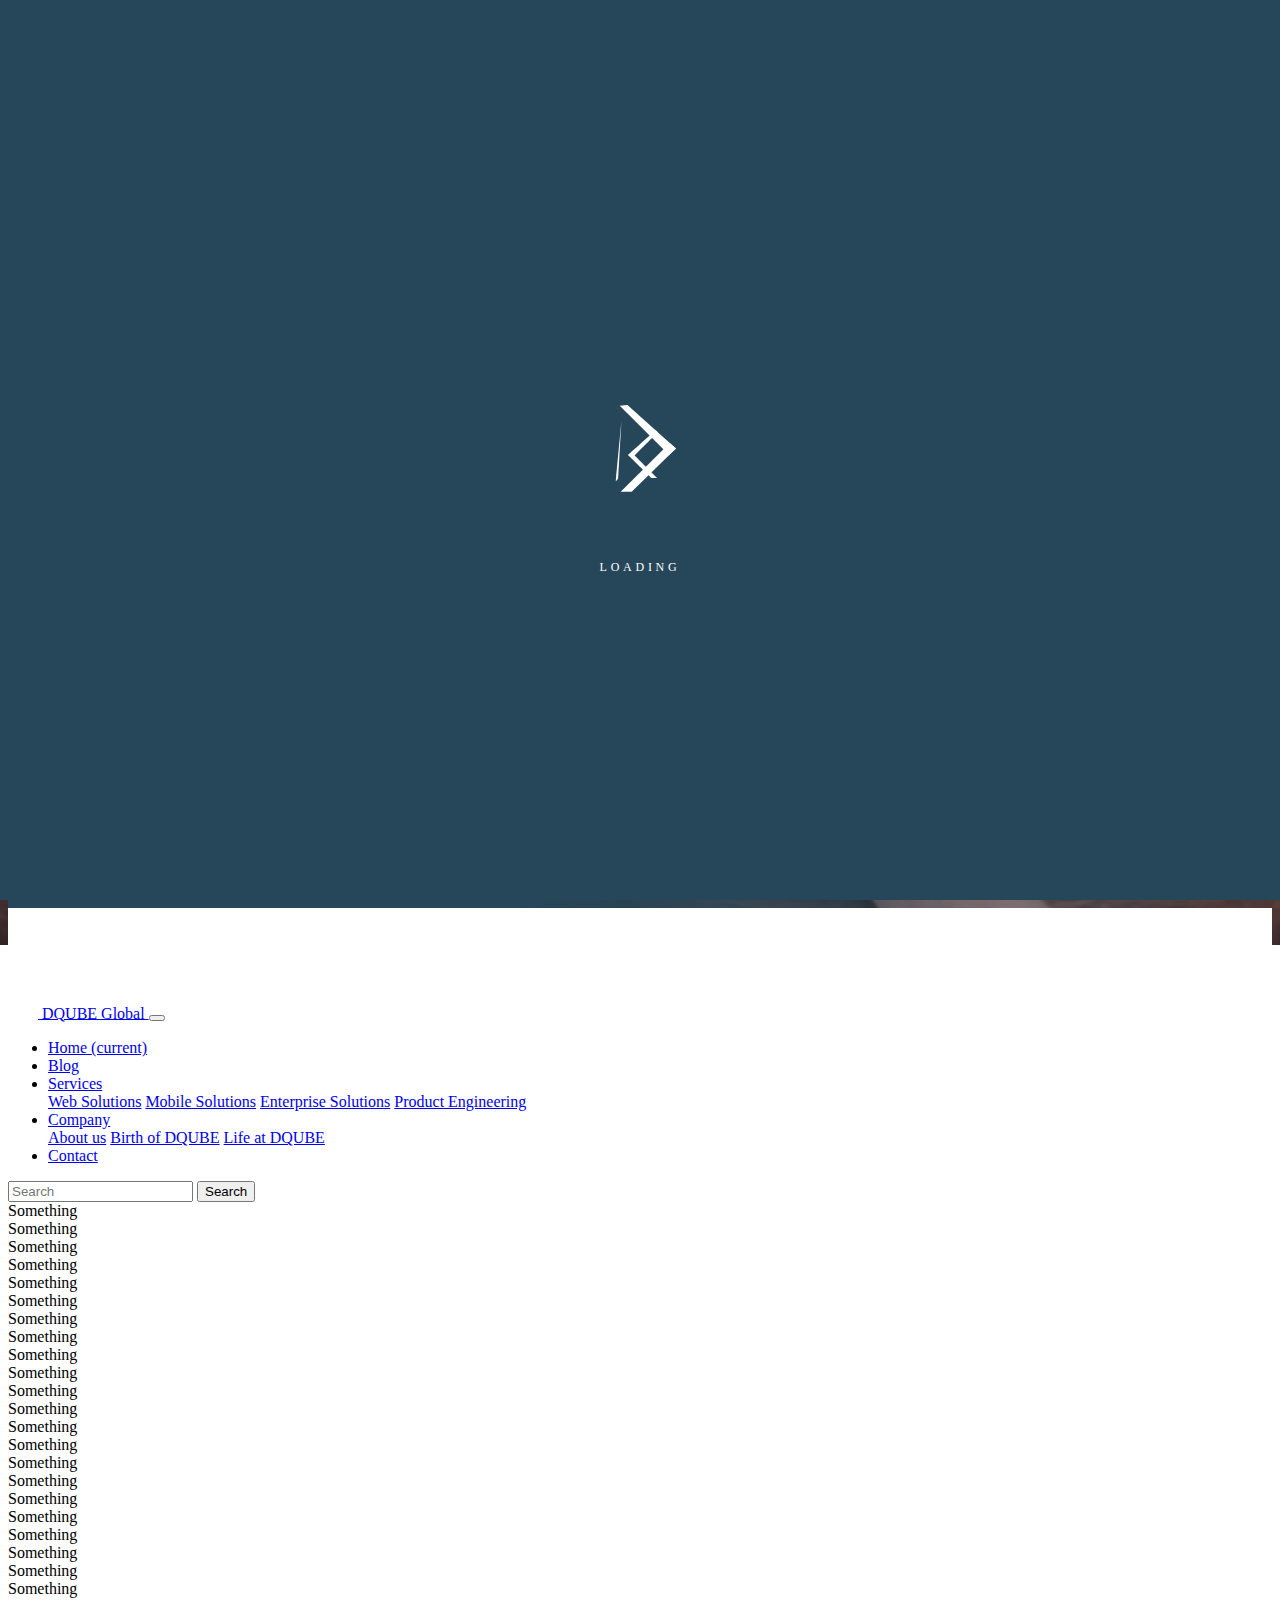
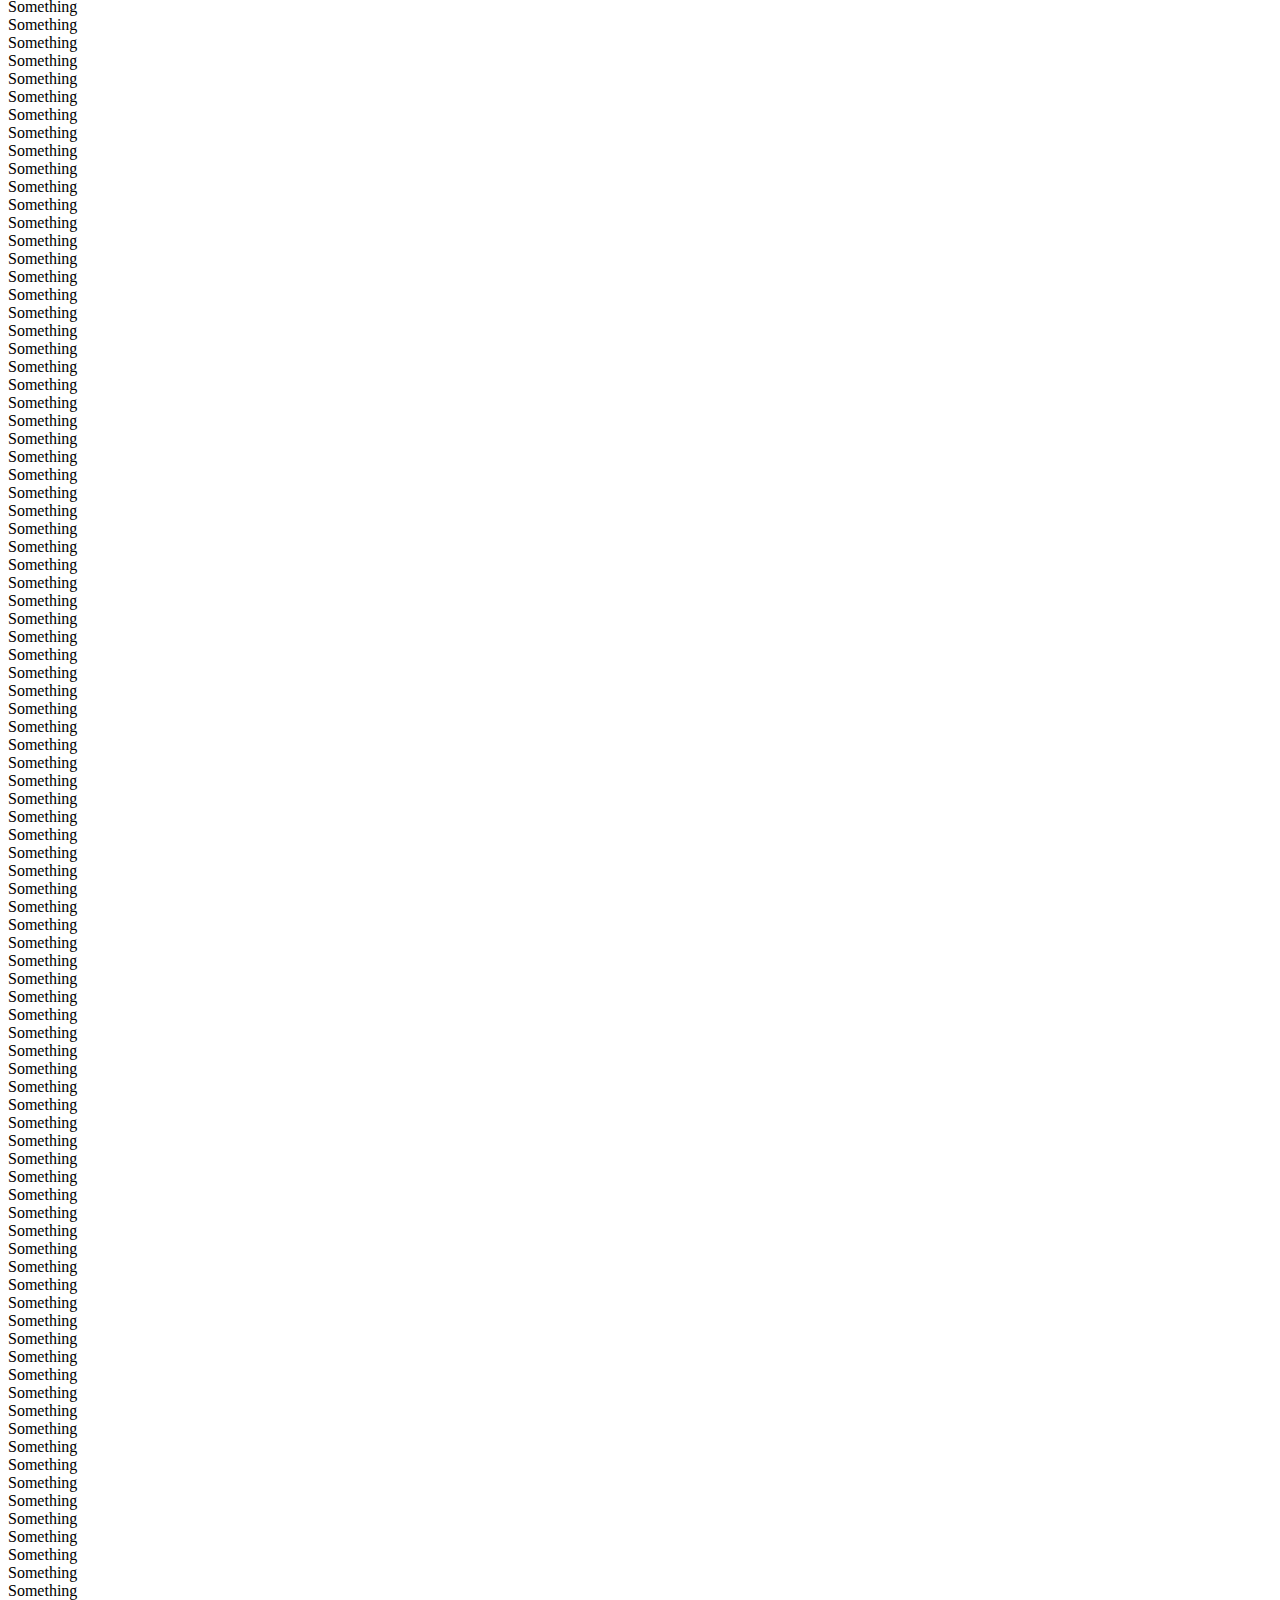
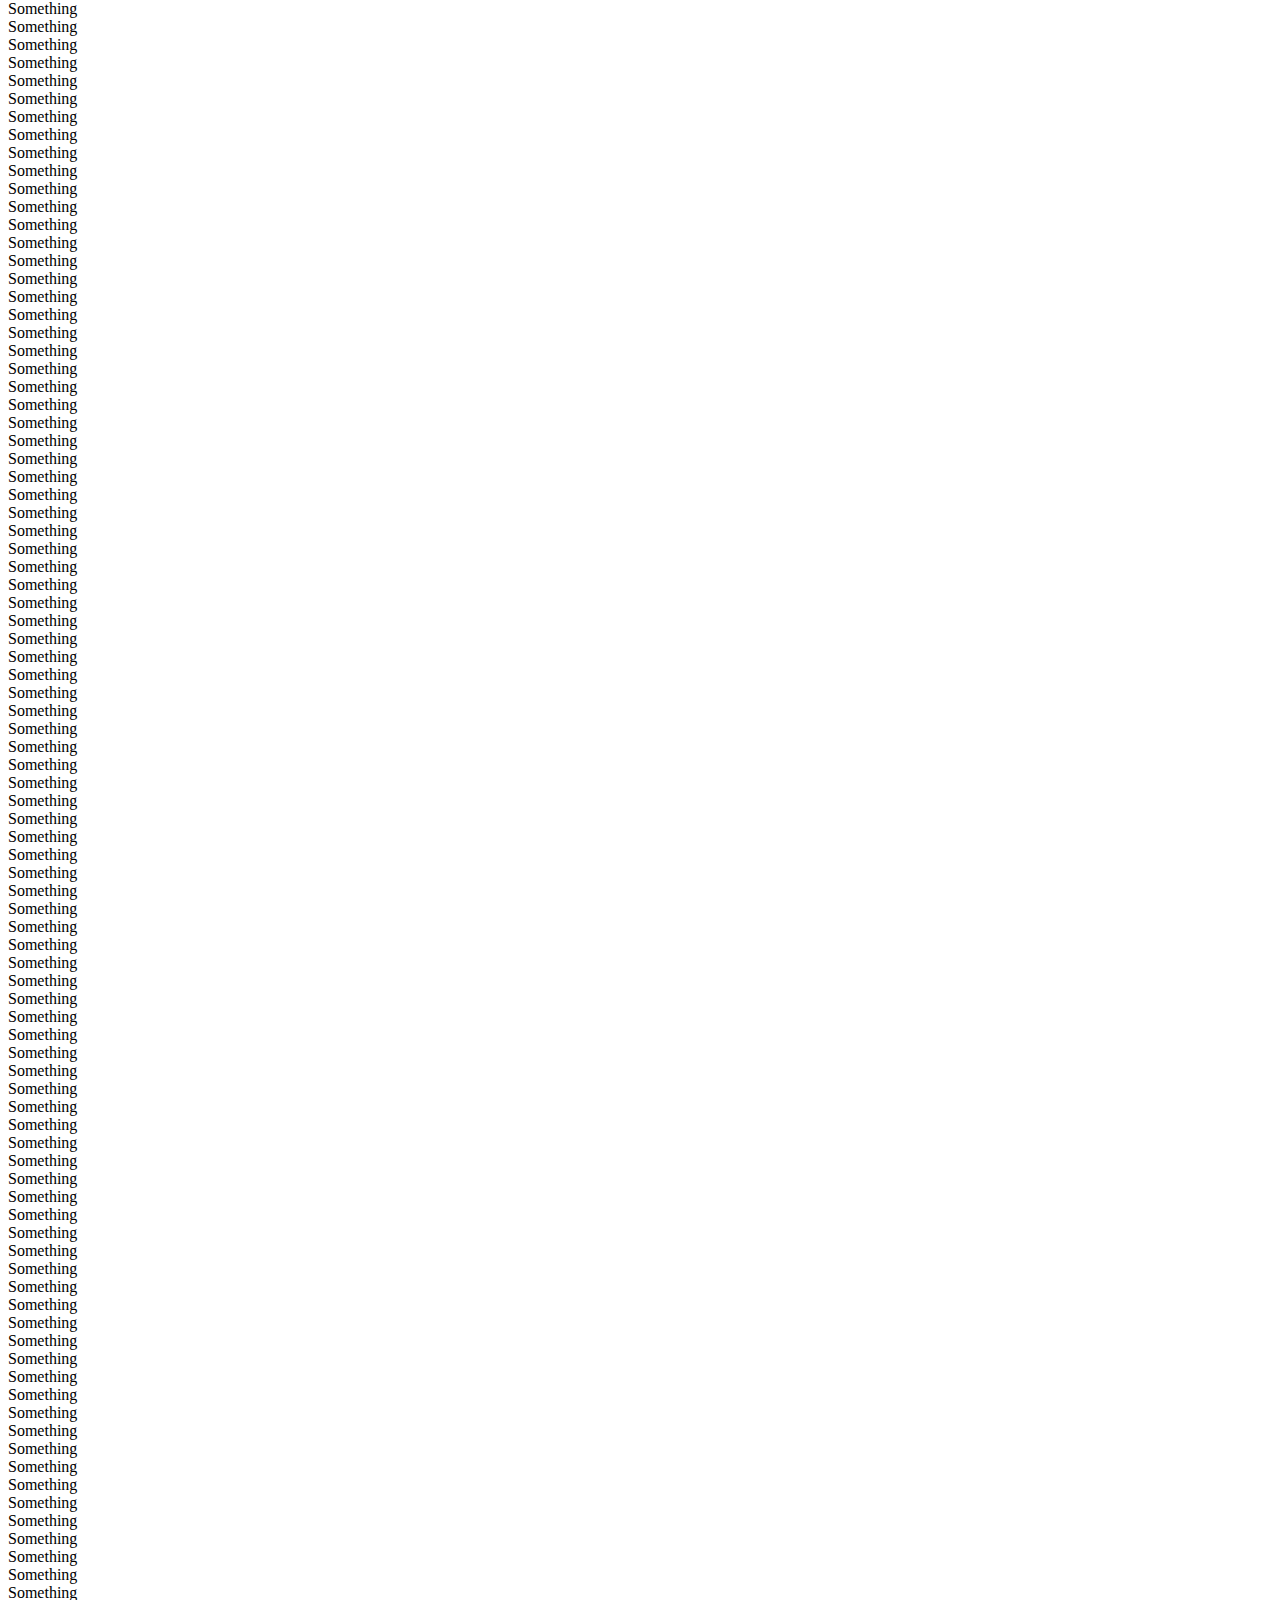
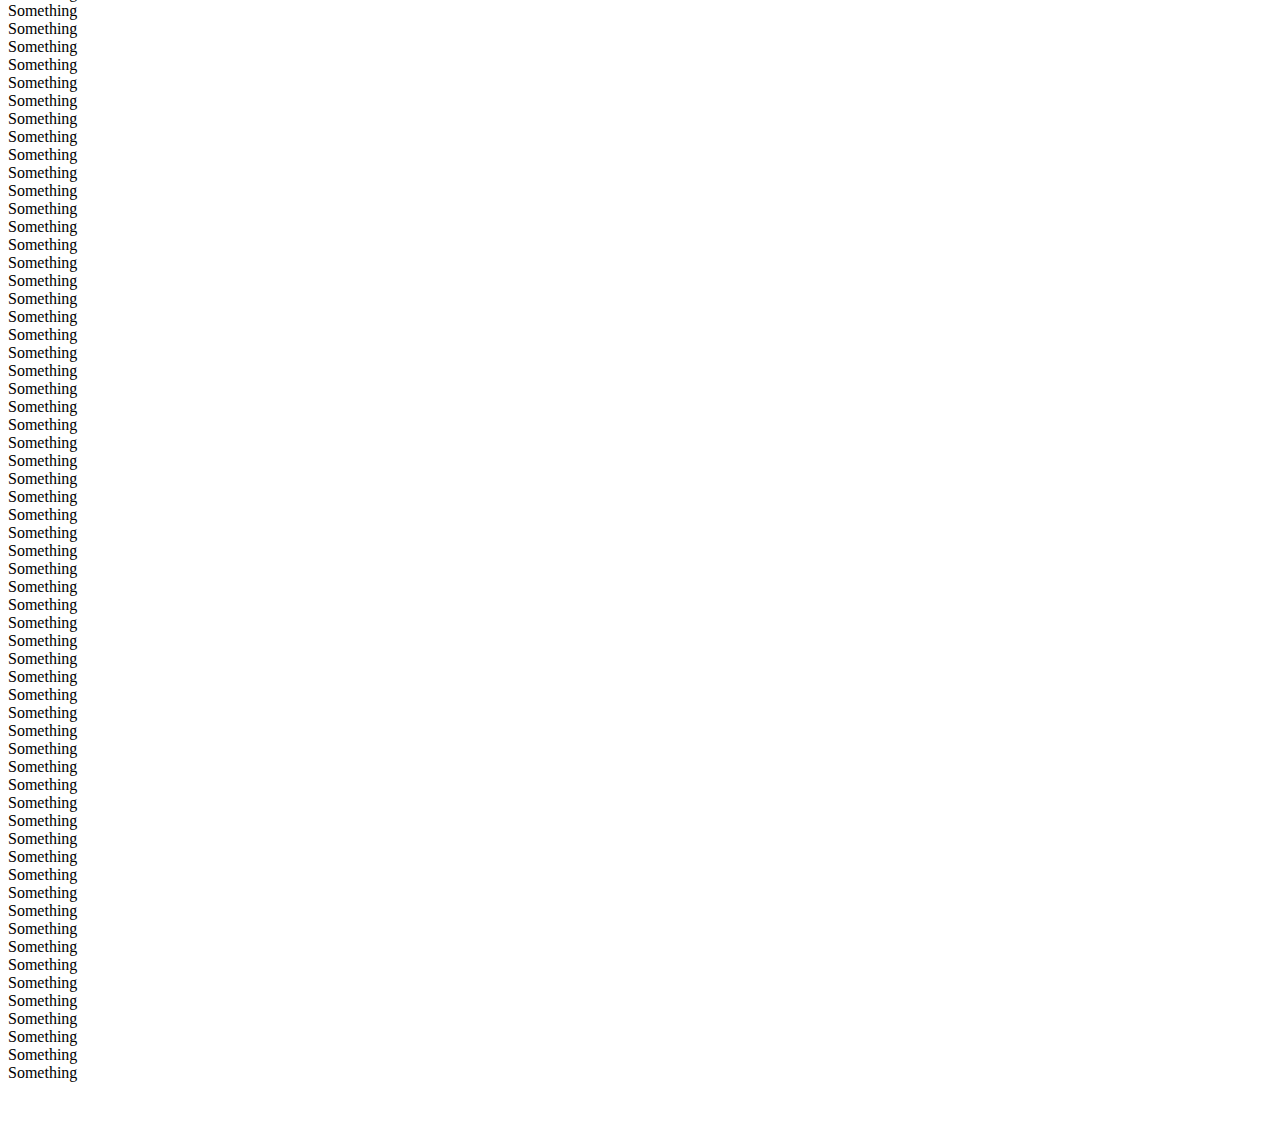
==== index.html @ 0550c746 "Responsive container width and image width" ====
<!DOCTYPE html>
<html>

<head>
  <title>DQube Global Software Services | Design Develope Deliver</title>

  <link rel="stylesheet" href="https://use.fontawesome.com/releases/v5.6.3/css/all.css" integrity="sha384-UHRtZLI+pbxtHCWp1t77Bi1L4ZtiqrqD80Kn4Z8NTSRyMA2Fd33n5dQ8lWUE00s/"
    crossorigin="anonymous">
  <link rel="stylesheet" href="https://stackpath.bootstrapcdn.com/bootstrap/4.2.1/css/bootstrap.min.css" integrity="sha384-GJzZqFGwb1QTTN6wy59ffF1BuGJpLSa9DkKMp0DgiMDm4iYMj70gZWKYbI706tWS"
    crossorigin="anonymous" />
  <link rel="stylesheet" href="assets/css/bootstrap.overrides.css" />
  <link rel="stylesheet" href="assets/css/dqgss.css" />

  <script src="https://code.jquery.com/jquery-3.3.1.min.js" integrity="sha256-FgpCb/KJQlLNfOu91ta32o/NMZxltwRo8QtmkMRdAu8="
    crossorigin="anonymous"></script>
  <script src="https://cdnjs.cloudflare.com/ajax/libs/popper.js/1.14.6/umd/popper.min.js" integrity="sha384-wHAiFfRlMFy6i5SRaxvfOCifBUQy1xHdJ/yoi7FRNXMRBu5WHdZYu1hA6ZOblgut"
    crossorigin="anonymous"></script>
  <script src="https://stackpath.bootstrapcdn.com/bootstrap/4.2.1/js/bootstrap.min.js" integrity="sha384-B0UglyR+jN6CkvvICOB2joaf5I4l3gm9GU6Hc1og6Ls7i6U/mkkaduKaBhlAXv9k"
    crossorigin="anonymous"></script>

  <script src="assets/js/jquery.scrollstop.min.js"></script>
  <script src="assets/js/dqgss.js"></script>

</head>

<body class="loading">
  <div class="loader">
    <div class="spinner">
      <svg>
        <g transform="translate(-2.7356568,-1.5087616)" id="layer1">
          <path id="rect826" d="M 22.684501,1.6337611 103.48343,73.813242 92.16214,84.882482 9.8889716,2.9366981 Z"
            style="opacity:1;fill:#ffffff;fill-opacity:1;stroke:none;stroke-width:0.25;stroke-linecap:round;stroke-linejoin:round;stroke-miterlimit:4;stroke-dasharray:none;stroke-dashoffset:0;stroke-opacity:1;paint-order:fill markers stroke" />
          <path style="opacity:1;fill:#ffffff;fill-opacity:1;stroke:none;stroke-width:0.25;stroke-linecap:round;stroke-linejoin:round;stroke-miterlimit:4;stroke-dasharray:none;stroke-dashoffset:0;stroke-opacity:1;paint-order:fill markers stroke"
            d="M 29.700326,145.99273 103.48343,73.813242 93.21124,64.654762 11.358954,146.02614 Z" id="path829" />
          <path id="path831" d="m 69.680932,43.738718 c 0,0 3.709348,3.292233 3.709348,3.292233 0,0 -38.739735,38.637131 -38.739735,38.637131 0,0 37.537525,37.520328 37.537525,37.520328 0,0 -9.630789,-0.0405 -9.630789,-0.0405 0,0 -39.08481,-38.178998 -39.08481,-38.178998 0,0 46.208461,-41.230194 46.208461,-41.230194 z"
            style="fill:#ffffff;fill-opacity:1;stroke:none;stroke-width:0.26458332px;stroke-linecap:butt;stroke-linejoin:miter;stroke-opacity:1" />
          <path id="path837" d="m 2.9065566,129.25496 c 0,0 4.142677,-4.67722 4.142677,-4.67722 0,0 5.6794774,-97.419739 5.6794774,-97.419739 0,0 -9.8221544,102.096959 -9.8221544,102.096959 z"
            style="fill:#ffffff;fill-opacity:1;stroke:none;stroke-width:0.26499999;stroke-linecap:square;stroke-linejoin:miter;stroke-miterlimit:4;stroke-dasharray:none;stroke-opacity:1" />
        </g>
      </svg>
    </div>
  </div>
  <div class="banner">
    <video autoplay muted loop id="banner_video">
      <source src="assets/video/bannerbg.mp4" type="video/mp4">
      <!-- <source src="assets/video/bannerbg_tech.webm" type="video/webm"> -->
    </video>
    <div class="banner-content">
      <!-- <video class="d-none" autoplay muted loop id="banner_video_blur">
        <source src="assets/video/bannerbg.mp4" type="video/mp4">
        <source src="assets/video/bannerbg_tech.webm" type="video/webm">
      </video> -->
      <div class="container container-xxl py-4">
        <img class="mb-5 banner-logo" src="assets/image/logo.jpg" />


        <div class="banner-text w-75 text-white mt-5 text-shadow">


          <h2>Need to scale your business? <small class="d-block mt-2">We are with you every step of the way. Talk to our experts today.</small></h2>


          <div class="my-4 subtitle">We develope not only software, but also creating great Values to your business through
            <br/>
            digital
            technologies.</div>

            <button class="btn btn-danger my-5 shadow">Drop your requirement</button>
        </div>
      </div>
    </div>



  </div>

  <main>
    <nav class="navbar navbar-expand-lg navbar-dark bg-dark fixed-top">
      <div class="container">
        <a class="navbar-brand" href="#">
          <img src="assets/image/logo_plain.svg" width="30" height="30" alt="">
          <span class="navbar-brand-text">
            DQUBE Global
          </span>
        </a>
        <button class="navbar-toggler" type="button" data-toggle="collapse" data-target="#navbarSupportedContent"
          aria-controls="navbarSupportedContent" aria-expanded="false" aria-label="Toggle navigation">
          <span class="navbar-toggler-icon"></span>
        </button>

        <div class="collapse navbar-collapse" id="navbarSupportedContent">
          <ul class="navbar-nav ml-auto">
            <li class="nav-item active">
              <a class="nav-link px-3 px-xxl-4" href="index.html">
                <i class="fas fa-home mr-1"></i>
                Home <span class="sr-only">(current)</span></a>
            </li>
            <li class="nav-item">
              <a class="nav-link px-3 px-xxl-4" href="blog.html">
                <i class="fas fa-blog mr-1"></i>
                Blog</a>
            </li>
            <li class="nav-item dropdown">
              <a class="nav-link px-3 px-xxl-4" href="#" id="navbarDropdown" role="button" data-toggle="dropdown"
                aria-haspopup="true" aria-expanded="false">
                <i class="fas fa-cogs mr-1"></i>
                Services
              </a>
              <div class="dropdown-menu shadow" aria-labelledby="navbarDropdown">
                <a class="dropdown-item" href="#">Web Solutions</a>
                <a class="dropdown-item" href="#">Mobile Solutions</a>
                <a class="dropdown-item" href="#">Enterprise Solutions</a>
                <a class="dropdown-item" href="#">Product Engineering</a>
              </div>
            </li>


            <li class="nav-item dropdown">
              <a class="nav-link px-3 px-xxl-4" href="#" id="navbarDropdown" role="button" data-toggle="dropdown"
                aria-haspopup="true" aria-expanded="false">
                <i class="fas fa-building mr-1"></i>
                Company

              </a>
              <div class="dropdown-menu shadow" aria-labelledby="navbarDropdown">
                <a class="dropdown-item" href="#">About us</a>
                <a class="dropdown-item" href="#">Birth of DQUBE</a>
                <a class="dropdown-item" href="#">Life at DQUBE</a>
              </div>
            </li>

            <li class="nav-item">
              <a class="nav-link px-3 px-xxl-4" href="contect.html">
                <i class="fas fa-comment-alt mr-1"></i>
                Contact</a>
            </li>

          </ul>
          <form class="form-inline my-2 my-lg-0 d-none">
            <input class="form-control mr-sm-2" type="search" placeholder="Search" aria-label="Search">
            <button class="btn btn-outline-success my-2 my-sm-0" type="submit">Search</button>
          </form>
        </div>
      </div>
    </nav>



    <div class="container">
      Something <br />Something <br />Something <br />Something <br />Something <br />Something <br />Something <br />Something
      <br />Something <br />Something <br />Something <br />Something <br />Something <br />Something <br />Something
      <br />Something <br />Something <br />Something <br />Something <br />Something <br />Something <br />Something
      <br />Something <br />Something <br />Something <br />Something <br />Something <br />Something <br />Something
      <br />Something <br />Something <br />Something <br />Something <br />Something <br />Something <br />Something
      <br />Something <br />Something <br />Something <br />Something <br />Something <br />Something <br />Something
      <br />Something <br />Something <br />Something <br />Something <br />Something <br />Something <br />Something
      <br />Something <br />Something <br />Something <br />Something <br />Something <br />Something <br />Something
      <br />Something <br />Something <br />Something <br />Something <br />Something <br />Something <br />Something
      <br />Something <br />Something <br />Something <br />Something <br />Something <br />Something <br />Something
      <br />Something <br />Something <br />Something <br />Something <br />Something <br />Something <br />Something
      <br />Something <br />Something <br />Something <br />Something <br />Something <br />Something <br />Something
      <br />Something <br />Something <br />Something <br />Something <br />Something <br />Something <br />Something
      <br />Something <br />Something <br />Something <br />Something <br />Something <br />Something <br />Something
      <br />Something <br />Something <br />Something <br />Something <br />Something <br />Something <br />Something
      <br />Something <br />Something <br />Something <br />Something <br />Something <br />Something <br />Something
      <br />Something <br />Something <br />Something <br />Something <br />Something <br />Something <br />Something
      <br />Something <br />Something <br />Something <br />Something <br />Something <br />Something <br />Something
      <br />Something <br />Something <br />Something <br />Something <br />Something <br />Something <br />Something
      <br />Something <br />Something <br />Something <br />Something <br />Something <br />Something <br />Something
      <br />Something <br />Something <br />Something <br />Something <br />Something <br />Something <br />Something
      <br />Something <br />Something <br />Something <br />Something <br />Something <br />Something <br />Something
      <br />Something <br />Something <br />Something <br />Something <br />Something <br />Something <br />Something
      <br />Something <br />Something <br />Something <br />Something <br />Something <br />Something <br />Something
      <br />Something <br />Something <br />Something <br />Something <br />Something <br />Something <br />Something
      <br />Something <br />Something <br />Something <br />Something <br />Something <br />Something <br />Something
      <br />Something <br />Something <br />Something <br />Something <br />Something <br />Something <br />Something
      <br />Something <br />Something <br />Something <br />Something <br />Something <br />Something <br />Something
      <br />Something <br />Something <br />Something <br />Something <br />Something <br />Something <br />Something
      <br />Something <br />Something <br />Something <br />Something <br />Something <br />Something <br />Something
      <br />Something <br />Something <br />Something <br />Something <br />Something <br />Something <br />Something
      <br />Something <br />Something <br />Something <br />Something <br />Something <br />Something <br />Something
      <br />Something <br />Something <br />Something <br />Something <br />Something <br />Something <br />Something
      <br />Something <br />Something <br />Something <br />Something <br />Something <br />Something <br />Something
      <br />Something <br />Something <br />Something <br />Something <br />Something <br />Something <br />Something
      <br />Something <br />Something <br />Something <br />Something <br />Something <br />Something <br />Something
      <br />Something <br />Something <br />Something <br />Something <br />Something <br />Something <br />Something
      <br />
    </div>
  </main>


  <div class="" </body> </html>
---- assets/css/dqgss.css ----
body {
  overflow-x: hidden;
}

#banner_video {
  position: fixed;
  min-height: 110vh;
  min-width: 110vw;
  left: 50%;
  top: 50%;
  transform: translateX(-50%) translateY(-50%) scaleX(-1);
  /* filter:blur(5px); */
  z-index: -1;
}

.banner {
  position: relative;
  width: 100vw;
  height: 100vh;
}

.banner-content {
  position: absolute;
  top: 0px;
  width: 100%;
  background-color: rgba(0, 0, 0, .5);
  overflow: hidden;
  /* box-shadow:0 0.5rem 1rem rgba(0,0,0,0.3); */
  height: 100%;
  background: -moz-linear-gradient(left, rgba(38, 71, 90, 1) 0%, rgba(38, 71, 90, 1) 1%, rgba(38, 71, 90, 1) 40%, rgba(38, 71, 90, 0) 100%);
  background: -webkit-linear-gradient(left, rgba(38, 71, 90, 1) 0%, rgba(38, 71, 90, 1) 1%, rgba(38, 71, 90, 1) 40%, rgba(38, 71, 90, 0) 100%);
  background: linear-gradient(to right, rgba(38, 71, 90, 1) 0%, rgba(38, 71, 90, 1) 1%, rgba(38, 71, 90, 1) 40%, rgba(38, 71, 90, 0) 100%);
  filter: progid:DXImageTransform.Microsoft.gradient( startColorstr='#26475a', endColorstr='#0026475a', GradientType=1);
}

.banner-content>.container {
  position: absolute;
  left: 50%;
  top: 50%;
  transform: translate3D(-50%, -50%, 0);
}

.banner-footer {
  position: absolute;
  top: 400px;
  height: calc(100vh - 400px);
  left: 0px;
  width: 100%;
  text-shadow: 0 1px 2px rgba(0, 0, 0, .6);
  /* padding-top:20px; */
  background-color: rgba(255, 255, 255, 0.5);
  display: flex;
  align-items: center;
}

.banner-footer .title {
  -webkit-clip-path: polygon(0% 0, 100% 0, 90% 100%, 10% 100%);
  clip-path: polygon(0% 0, 100% 0, 90% 100%, 10% 100%);
  font-weight: normal;
  /* border-top-left-radius:0px;
border-top-right-radius:0px;
border-bottom-left-radius:30px;
border-bottom-right-radius:30px; */
  background-color: rgba(0, 0, 0, 0.5);
  padding: .5rem 2.5rem .6rem 2.5rem;
  position: absolute;
  width: auto;
  top: 0px;
  left: 50%;
  transform: translateX(-50%);
}

.banner-footer .container .row {
  transform: translateY(25px);
}

.customer-logo {
  max-width: 100px;
}

#banner_video_blur {
  position: absolute;
  min-width: 110vw;
  min-height: 110vh;
  top: 50%;
  left: 50%;
  transform: translateX(-50%) translateY(-50%);
  filter: blur(5px);
  z-index: -1
}

.banner-content:before {
  /* content: ''; */
  position: absolute;
  width: 100%;
  height: 100%;
  background-color: rgba(30, 56, 72, 0.25);
  top: 0px;
  left: 0px;
  /* border:1px solid rgba(0,0,0,0.15); */
}

.banner-row {
  justify-content: center;
  align-items: center;
}

.banner-left {
  background-color: #26475A;
  min-height: 100vh;
  display: flex;
  justify-content: center;
  align-items: center;
  flex-wrap: wrap;
}

.banner-logo {
  max-width:300px;
}


.banner-slider {
  text-shadow: 0 1px 2px rgba(0, 0, 0, .6);
}

.banner-slider-slide {
  min-height: 200px;
  margin: 1rem 1rem;
}

.banner-slider-slide .inner {
  margin-left: -1rem;
  padding: 1rem 2rem;
  /* background-color: rgba(255, 255, 255, 0.25); */
  background: -moz-linear-gradient(left, rgba(255, 255, 255, 0.25) 0%, rgba(255, 255, 255, 0) 100%);
  background: -webkit-linear-gradient(left, rgba(255, 255, 255, 0.25) 0%, rgba(255, 255, 255, 0) 100%);
  background: linear-gradient(to right, rgba(255, 255, 255, 0.25) 0%, rgba(255, 255, 255, 0) 100%);
  filter: progid:DXImageTransform.Microsoft.gradient( startColorstr='#40ffffff', endColorstr='#00ffffff', GradientType=1);
}

.banner-slider-slide .title {
  margin-left: -1rem;
  padding: 1rem 2rem;
  /* background-color: #26475a; */
  margin-bottom: 0px;
  /* -webkit-clip-path: polygon(0% 0%, 75% 0%, 100% 0, 75% 100%, 0% 100%); */
  /* clip-path: polygon(0% 0%, 85% 0%, 100% 0, 85% 100%, 0% 100%); */
  /* -webkit-clip-path: polygon(0% 0%, 85% 0, 100% 20%, 85% 100%, 0% 100%); */
  /* clip-path: polygon(0% 0%, 85% 0, 100% 20%, 85% 100%, 0% 100%); */
  /* border-top-right-radius: 5rem; */
  /* border-bottom-right-radius: 5rem; */
  /* -webkit-clip-path: polygon(0% 15%, 0 0, 15% 0%, 65% 0, 65% 15%, 75% 15%, 75% 30%, 91% 30%, 91% 43%, 100% 43%, 100% 100%, 0 100%); */
  /* clip-path: polygon(0% 15%, 0 0, 15% 0%, 65% 0, 65% 15%, 75% 15%, 75% 30%, 91% 30%, 91% 43%, 100% 43%, 100% 100%, 0 100%); */
  -webkit-clip-path: polygon(0 0, 92% 0, 92% 13%, 95% 13%, 95% 34%, 98% 35%, 98% 49%, 100% 50%, 100% 100%, 0 100%);
  clip-path: polygon(0 0, 92% 0, 92% 13%, 95% 13%, 95% 34%, 98% 35%, 98% 49%, 100% 50%, 100% 100%, 0 100%);
  /* background: -moz-linear-gradient(top, rgba(38, 71, 90, 0.65) 0%, rgba(38, 71, 90, 0) 100%); */
  /* background: -webkit-linear-gradient(top, rgba(38,71,90,0.65) 0%,rgba(38,71,90,0) 100%); */
  /* background: linear-gradient(to bottom, rgba(38,71,90,0.65) 0%,rgba(38,71,90,0) 100%); */
  /* filter: progid:DXImageTransform.Microsoft.gradient( startColorstr='#a626475a', endColorstr='#0026475a', GradientType=0);
  background: -moz-linear-gradient(left, rgba(38, 71, 90, 0.65) 0%, rgba(38, 71, 90, 0) 100%);
  background: -webkit-linear-gradient(left, rgba(38, 71, 90, 0.65) 0%, rgba(38, 71, 90, 0) 100%);
  background: linear-gradient(to right, rgba(38, 71, 90, 0.65) 0%, rgba(38, 71, 90, 0) 100%);
  filter: progid:DXImageTransform.Microsoft.gradient( startColorstr='#a626475a', endColorstr='#0026475a', GradientType=1); */
}

.banner-button {
  border: 1px solid rgba(255, 255, 255, 0);
  background-color: rgba(0, 0, 0, 0.4);
  color: white;
  padding: 0.5rem 1.25rem;
  cursor: pointer;
  transition: all 0.4s ease;
}

.banner-button:hover, .banner-button:focus {
  outline: none;
  background-color: rgba(0, 0, 0, 0.5);
  box-shadow: 0 0.15rem 0.75rem rgba(0, 0, 0, 0.6);
  /* border:1px solid rgba(255,255,255,0.4); */
}

.banner-button.call-to-action {
  border: none;
  background-color: rgba(0, 0, 0, 0.5);
  position: relative;
  padding-left: 50px;
  overflow: hidden;
  border-top-left-radius: 0px;
  border-bottom-left-radius: 0px;
  border-top-right-radius: 0px;
  border-bottom-right-radius: 0px;
}

.call-to-action i {
  height: 40px;
  width: 40px;
  top: 50%;
  position: absolute;
  left: 0px;
  display: flex;
  justify-content: flex-end;
  align-items: center;
  border-top-left-radius: 100%;
  border-bottom-left-radius: 100%;
  background-color: #297f46;
  transition: all .5s ease;
  padding-right: .75rem;
  z-index: 0;
  transform: translateY(-50%) scaleX(-1);
  background-color: rgb(241, 81, 85, 0);
  height: 200px;
  width: 200px;
  padding-right: 1.25rem;
  border-top-left-radius: 0px;
  border-bottom-left-radius: 0px;
}

.call-to-action:hover {
  background-color: rgba(0, 0, 0, 0.5);
  /* background-color: #297f46; */
  box-shadow: 0 0.15rem 0.75rem rgba(0, 0, 0, 0.6);
  border-top-left-radius: 50px;
  border-bottom-left-radius: 50px;
  border-top-right-radius: 50px;
  border-bottom-right-radius: 50px;
}

.call-to-action:hover i {
  background-color: #297f46;
  height: 40px;
  width: 40px;
  padding-right: .75rem;
  border-top-left-radius: 100%;
  border-bottom-left-radius: 100%;
}

a.banner-footer-goto {
  position: absolute;
  bottom: 0px;
  left: 50%;
  transform: translateX(-50%);
  height: 3rem;
  width: 3rem;
  background-color: white;
  border-radius: 50%;
  display: flex;
  justify-content: center;
  align-items: center;
  box-shadow: 0 0.2rem 1.25rem rgba(0, 0, 0, 0.5);
  transition: all 0.2s ease;
  cursor: pointer
}

a.banner-footer-goto:hover {
  box-shadow: 0 0.4rem 2rem rgb(38, 71, 90);
}

.banner-services {
  padding: 1rem;
}

.services-button {
  position: relative;
  text-shadow: none;
  display: inline-block;
  /* text-align: center; */
  padding: 1rem 1.25rem 0.5rem 1.25rem;
  -webkit-clip-path: polygon(5% 0, 100% 0, 100% 95%, 95% 100%, 0 100%, 0 5%);
  clip-path: polygon(5% 0, 100% 0, 100% 95%, 95% 100%, 0 100%, 0 5%);
  border-radius: 0px;
  margin-right: 1.25rem;
  background-color: rgba(38, 71, 90, 0.4);
  background-color: rgba(255, 255, 255, 1);
  color: #26475a !important;
  border: 2px solid #00cab4;
  transition: all 0.3s ease;
  cursor: pointer;
  min-width: 135px;
  font-weight: 400;
}

.services-button:after {
  content: '';
  position: absolute;
  height: 150%;
  width: 10px;
  background-color: rgba(255, 255, 255, 0.1);
  box-shadow: 0px 0px 20px 5px rgba(255, 255, 255, 0.1);
  top: -25%;
  left: -100%;
  transform: rotate(40deg);
}

.services-button:hover:after {
  transition: all .6s linear;
  left: 140%;
}

.services-button:hover {
  background-color: rgba(38, 71, 90, 0.8);
  -webkit-clip-path: polygon(0% 0, 100% 0, 100% 100%, 100% 100%, 0 100%, 0 0%);
  clip-path: polygon(0% 0, 100% 0, 100% 100%, 100% 100%, 0 100%, 0 0%);
  color: #eee !important;
}

.services-button img {
  height: 60px;
  width: 60px;
  -webkit-clip-path: polygon(0% 0, 100% 0, 100% 100%, 100% 100%, 0 100%, 0 0%);
  clip-path: polygon(0% 0, 100% 0, 100% 100%, 100% 100%, 0 100%, 0 0%);
  transition: all 0.3s ease;
  margin-bottom: .25rem;
  background-color: white;
  /* float:left; */
}

.services-button:hover img {
  /* box-shadow: 0 0.2rem 1.25rem rgba(0, 0, 0, 0.5); */
  -webkit-clip-path: polygon(20% 0, 100% 0, 100% 80%, 80% 100%, 0 100%, 0 20%);
  clip-path: polygon(20% 0, 100% 0, 100% 80%, 80% 100%, 0 100%, 0 20%);
}

.services-button .text {
  /* display: block; */
  /* margin-left:.5rem; */
}

nav.fixed-top {
  top: -60px;
  transition: all 0.3s ease;
}

.navbar-brand-text {
  vertical-align: middle;
}

main {
  background: white;
  /* box-shadow: 0 -0.25rem 2rem rgba(0, 0, 0, 0.2); */
  padding: 5rem 0rem 2rem 0rem;
}

.loading {
  overflow: hidden;
}

body:not(.loading) .loader {
  display: none;
}

.loader {
  position: fixed;
  top: 0px;
  left: 0px;
  width: 100vw;
  height: 100vh;
  z-index: 1024;
  background-color: #26475A;
}

.loader .spinner {
  position: absolute;
  left: 50%;
  top: 50%;
  transform: translateX(-50%) translateY(-50%) scale(.5);
  transform-origin: center center;
  width: 150px;
  height: 150px;
  text-align: center;
}

.loader .spinner:after {
  content: '';
  position: absolute;
  height: 200px;
  width: 200px;
  border: 2px solid white;
  top: -25px;
  left: -25px;
  border-radius: 50%;
  /* border-right-color: transparent;
  border-left-color: transparent; */
  transform: scale(0);
  transition: all 0.3s ease;
}

.loader .spinner:before {
  content: 'LOADING';
  overflow: hidden;
  width: 0px;
  position: absolute;
  left: 50%;
  bottom: -90px;
  transition: all 1s ease;
  transform: translateX(-50%);
  transition-delay: 1.3s;
  color: white;
  letter-spacing: 1px;
}

.loader .spinner svg {
  display: inline-block;
  width: 103px;
  /* border-right: 1px solid #fff; */
  transform-origin: center center;
  transform: rotate(0deg);
  transition: all 0.3s ease;
  animation: none;
  margin-left: 1rem;
  transition-delay: 1s;
}

path {
  transition: all .3s ease;
}

#rect826 {
  transform-origin: center center;
  transform: translateY(-100%);
}

#path829 {
  transform-origin: center center;
  transform: translateY(100%);
  transition-delay: .3s;
}

#path831 {
  transform-origin: center center;
  transform: translateX(100%);
  transition-delay: .6s;
}

#path837 {
  transform-origin: center center;
  transform: translateX(-100%);
  transition-delay: .9s;
}

.loader .spinner.activate #rect826 {
  transform: translateY(0%);
}

.loader .spinner.activate #path829 {
  transform: translateY(0%);
}

.loader .spinner.activate #path831 {
  transform: translateX(0%);
}

.loader .spinner.activate #path837 {
  transform: translateX(0%);
}

.loader .spinner.activate:after {
  animation: fade_scale .6s linear infinite;
  animation-delay: 1.3s;
}

.loader .spinner.activate:before {
  width: 100%;
  letter-spacing: 5px;
}

.loader .spinner.activate {
  transform: rotate(360deg) translateX(-50%) translateY(-50%) scale(.75);
}

.loader .spinner.activate svg {
  transform: rotate(360deg) scale(.8);
}

@keyframes fade_scale {
  0%, 100% {
    transform: scale(1);
    opacity: 1;
  }
  50% {
    transform: scale(1.1);
    opacity: 0;
  }
}

@keyframes heartbeat {
  0% {
    transform: scale(.8);
  }
  12% {
    transform: scale(.9);
  }
  24% {
    transform: scale(.8);
  }
  36% {
    transform: scale(.9);
  }
  48% {
    transform: scale(.8);
  }
}

@media (min-width:1600px) {
  .banner-left {
    min-height: 600px;
  }
  .banner-footer {
    top: 600px;
    height: calc(100vh - 600px);
    /* padding-top:100px; */
  }

  .banner-logo {
    max-width:400px;
  }

}

.text-shadow {
  text-shadow: 0 1px 2px rgba(0, 0, 0, .6);
}

.subtitle {
  font-size: 1.2rem;
}
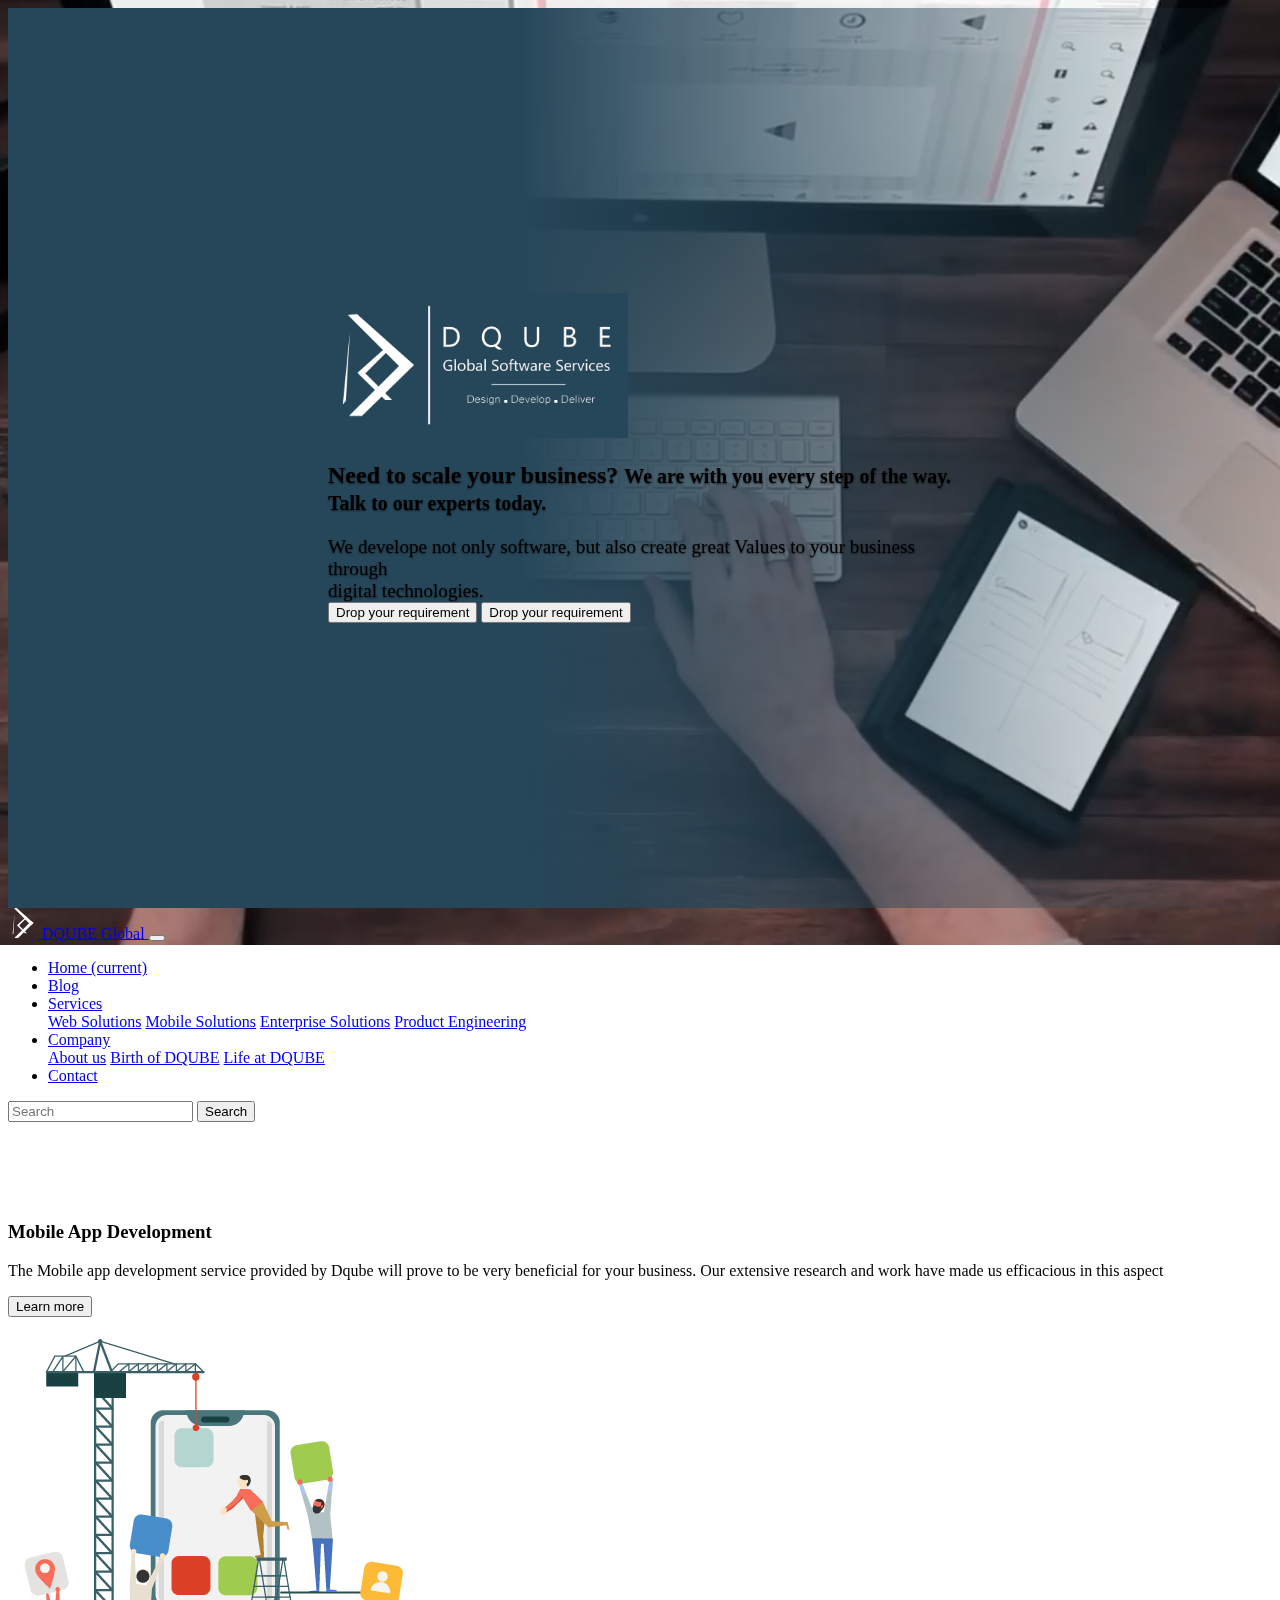
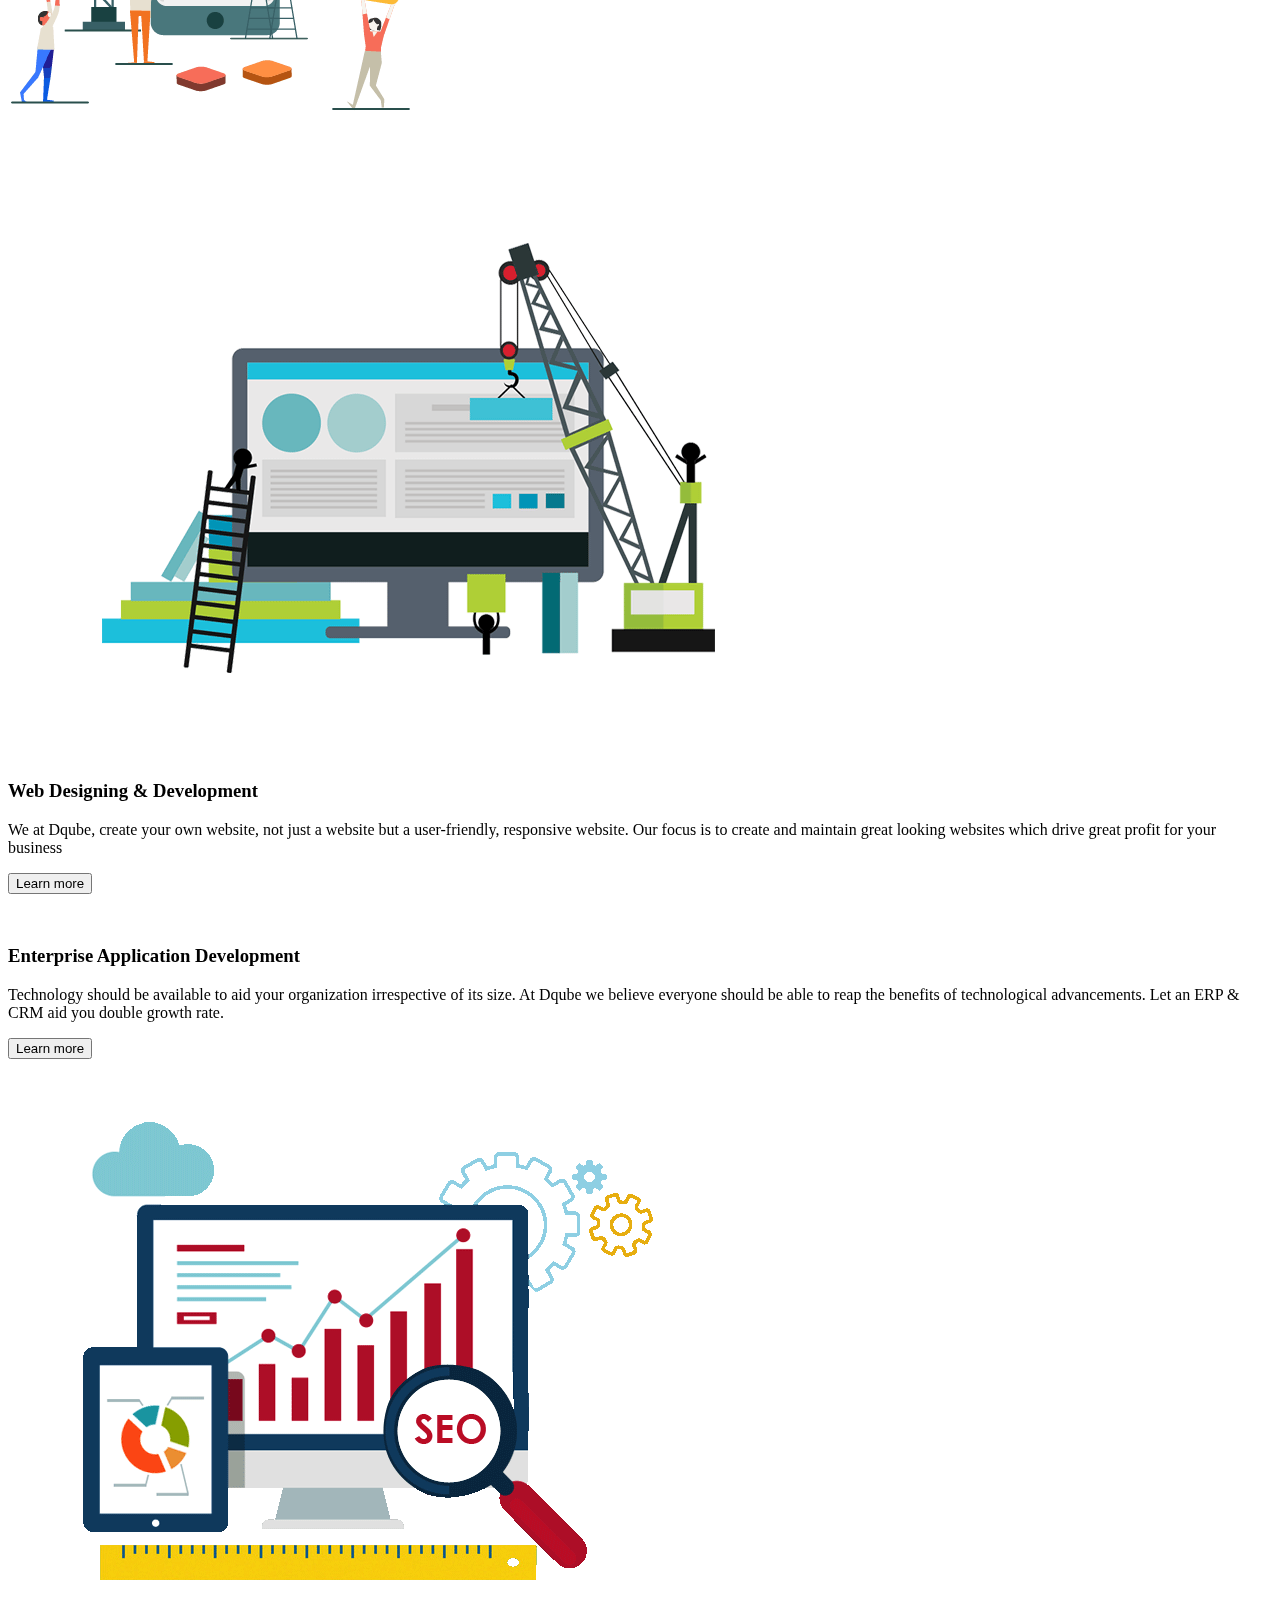
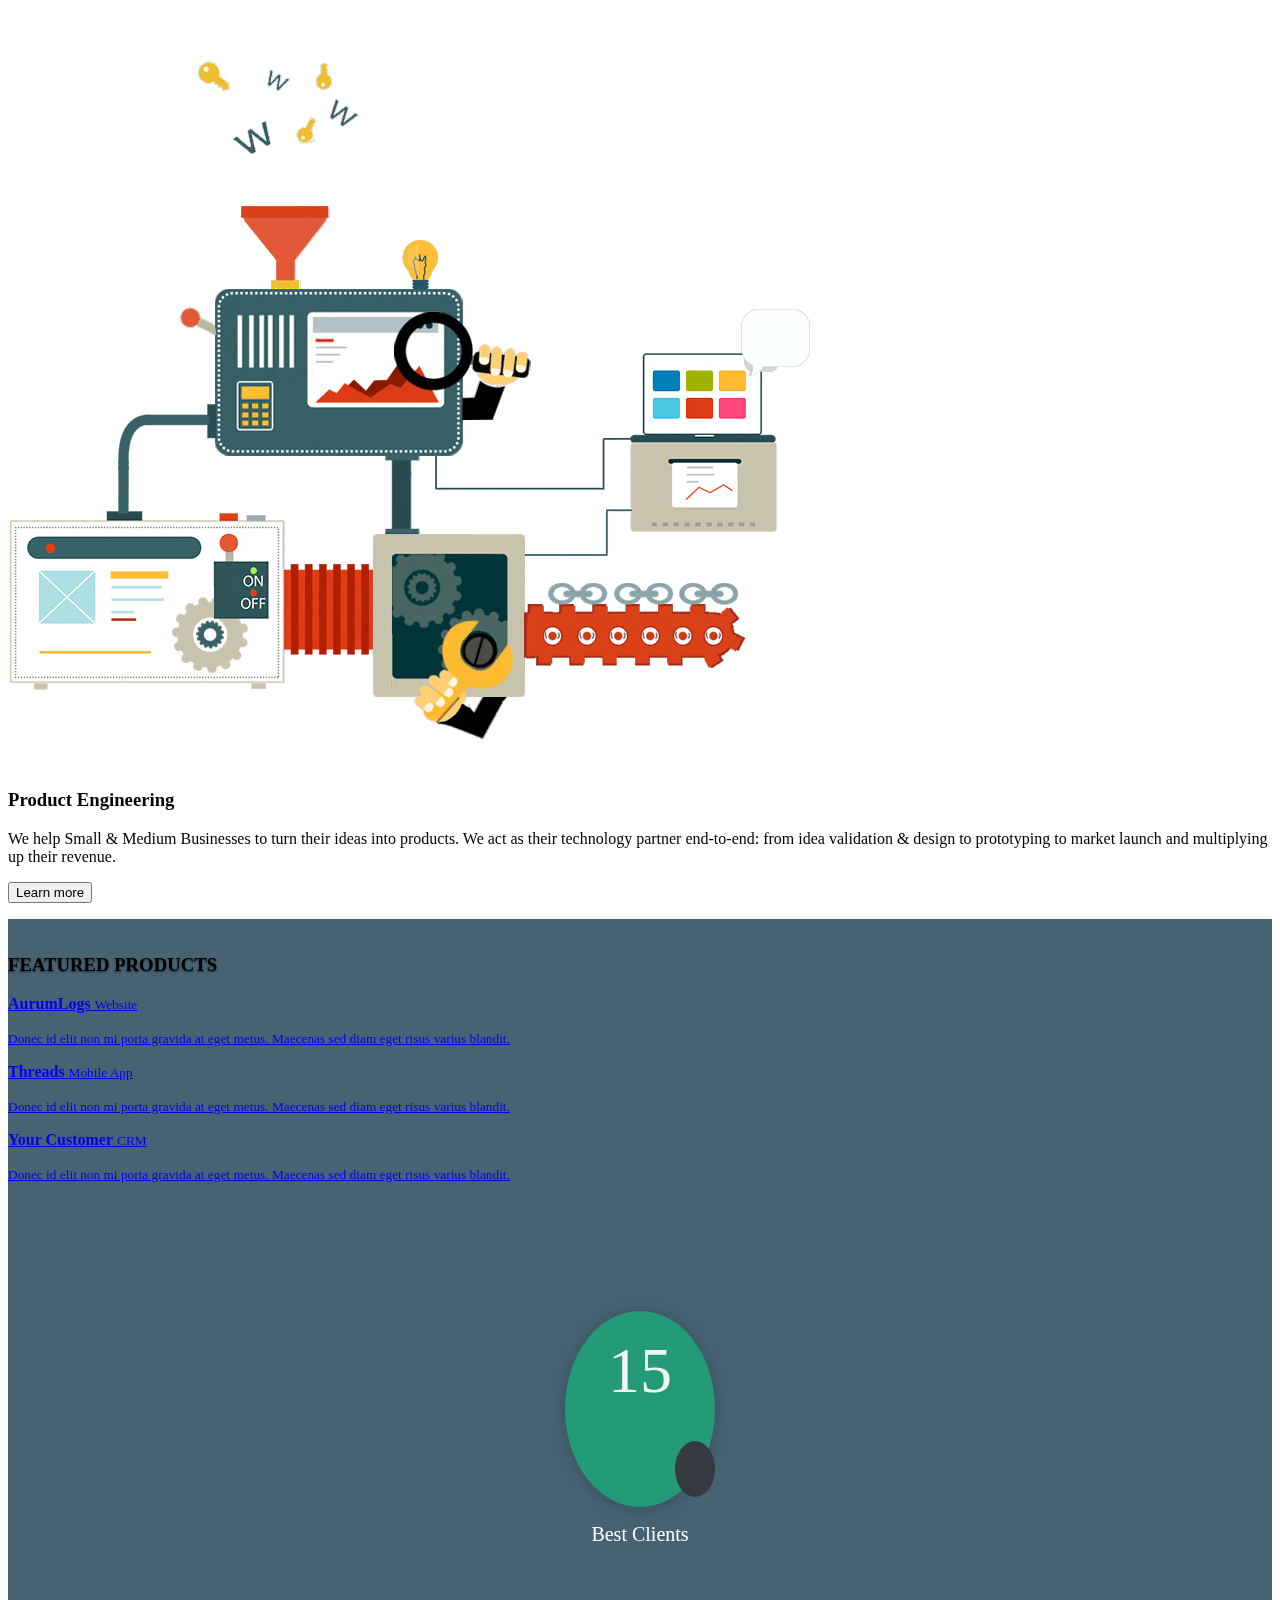
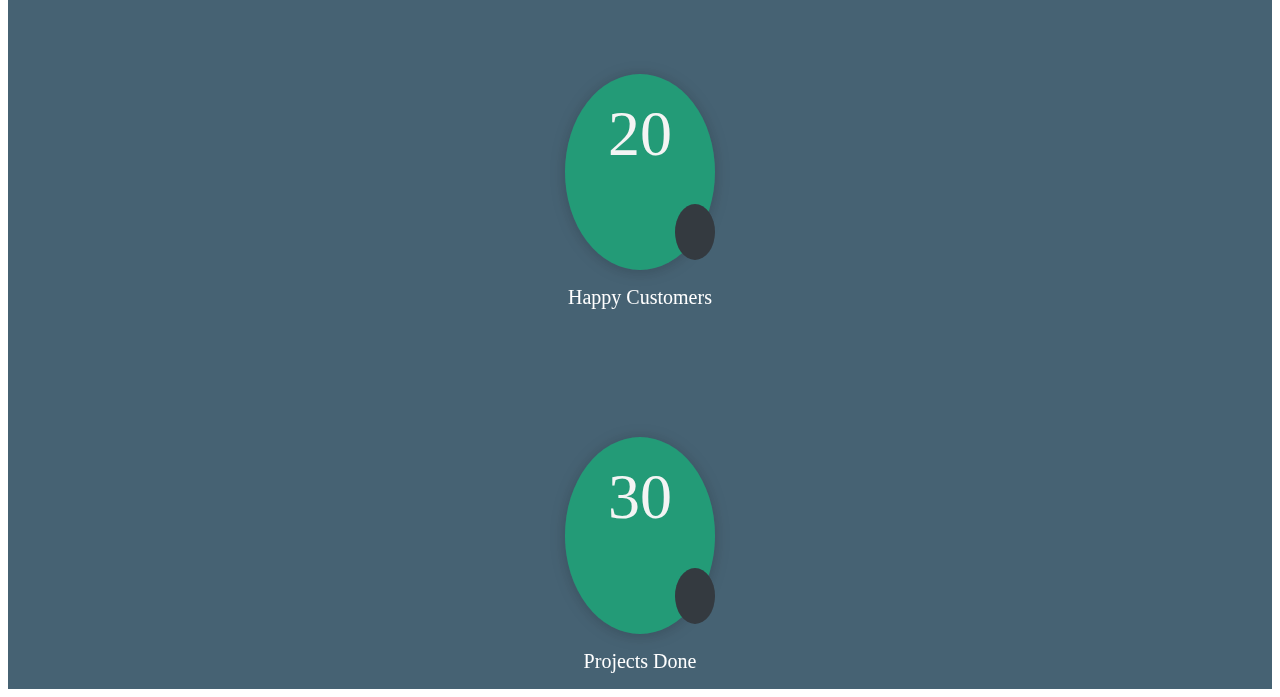
==== commit 17ef6974: "Sections addition" ====
--- a/index.html
+++ b/index.html
@@ -23,7 +23,7 @@
 
 </head>
 
-<body class="loading">
+<body class="_loading">
   <div class="loader">
     <div class="spinner">
       <svg>
@@ -50,22 +50,25 @@
         <source src="assets/video/bannerbg.mp4" type="video/mp4">
         <source src="assets/video/bannerbg_tech.webm" type="video/webm">
       </video> -->
-      <div class="container container-xxl py-4">
+      <div class="container py-4">
         <img class="mb-5 banner-logo" src="assets/image/logo.jpg" />
 
 
         <div class="banner-text w-75 text-white mt-5 text-shadow">
 
 
-          <h2>Need to scale your business? <small class="d-block mt-2">We are with you every step of the way. Talk to our experts today.</small></h2>
-
-
-          <div class="my-4 subtitle">We develope not only software, but also creating great Values to your business through
-            <br/>
+          <h2>Need to scale your business? <small class="d-block mt-2">We are with you every step of the way. Talk to
+              our experts today.</small></h2>
+
+
+          <div class="my-4 subtitle">We develope not only software, but also create great Values to your business
+            through
+            <br />
             digital
             technologies.</div>
 
-            <button class="btn btn-danger my-5 shadow">Drop your requirement</button>
+          <button class="btn btn-danger my-4 shadow d-xxl-none">Drop your requirement</button>
+          <button class="btn btn-danger btn-lg my-4 shadow d-none d-xxl-inline-block">Drop your requirement</button>
         </div>
       </div>
     </div>
@@ -144,49 +147,206 @@
       </div>
     </nav>
 
-
-
-    <div class="container">
-      Something <br />Something <br />Something <br />Something <br />Something <br />Something <br />Something <br />Something
-      <br />Something <br />Something <br />Something <br />Something <br />Something <br />Something <br />Something
-      <br />Something <br />Something <br />Something <br />Something <br />Something <br />Something <br />Something
-      <br />Something <br />Something <br />Something <br />Something <br />Something <br />Something <br />Something
-      <br />Something <br />Something <br />Something <br />Something <br />Something <br />Something <br />Something
-      <br />Something <br />Something <br />Something <br />Something <br />Something <br />Something <br />Something
-      <br />Something <br />Something <br />Something <br />Something <br />Something <br />Something <br />Something
-      <br />Something <br />Something <br />Something <br />Something <br />Something <br />Something <br />Something
-      <br />Something <br />Something <br />Something <br />Something <br />Something <br />Something <br />Something
-      <br />Something <br />Something <br />Something <br />Something <br />Something <br />Something <br />Something
-      <br />Something <br />Something <br />Something <br />Something <br />Something <br />Something <br />Something
-      <br />Something <br />Something <br />Something <br />Something <br />Something <br />Something <br />Something
-      <br />Something <br />Something <br />Something <br />Something <br />Something <br />Something <br />Something
-      <br />Something <br />Something <br />Something <br />Something <br />Something <br />Something <br />Something
-      <br />Something <br />Something <br />Something <br />Something <br />Something <br />Something <br />Something
-      <br />Something <br />Something <br />Something <br />Something <br />Something <br />Something <br />Something
-      <br />Something <br />Something <br />Something <br />Something <br />Something <br />Something <br />Something
-      <br />Something <br />Something <br />Something <br />Something <br />Something <br />Something <br />Something
-      <br />Something <br />Something <br />Something <br />Something <br />Something <br />Something <br />Something
-      <br />Something <br />Something <br />Something <br />Something <br />Something <br />Something <br />Something
-      <br />Something <br />Something <br />Something <br />Something <br />Something <br />Something <br />Something
-      <br />Something <br />Something <br />Something <br />Something <br />Something <br />Something <br />Something
-      <br />Something <br />Something <br />Something <br />Something <br />Something <br />Something <br />Something
-      <br />Something <br />Something <br />Something <br />Something <br />Something <br />Something <br />Something
-      <br />Something <br />Something <br />Something <br />Something <br />Something <br />Something <br />Something
-      <br />Something <br />Something <br />Something <br />Something <br />Something <br />Something <br />Something
-      <br />Something <br />Something <br />Something <br />Something <br />Something <br />Something <br />Something
-      <br />Something <br />Something <br />Something <br />Something <br />Something <br />Something <br />Something
-      <br />Something <br />Something <br />Something <br />Something <br />Something <br />Something <br />Something
-      <br />Something <br />Something <br />Something <br />Something <br />Something <br />Something <br />Something
-      <br />Something <br />Something <br />Something <br />Something <br />Something <br />Something <br />Something
-      <br />Something <br />Something <br />Something <br />Something <br />Something <br />Something <br />Something
-      <br />Something <br />Something <br />Something <br />Something <br />Something <br />Something <br />Something
-      <br />Something <br />Something <br />Something <br />Something <br />Something <br />Something <br />Something
-      <br />Something <br />Something <br />Something <br />Something <br />Something <br />Something <br />Something
-      <br />Something <br />Something <br />Something <br />Something <br />Something <br />Something <br />Something
-      <br />Something <br />Something <br />Something <br />Something <br />Something <br />Something <br />Something
-      <br />
-    </div>
+    <section class="bg-light">
+
+      <div class="container">
+        <div class="row">
+
+          <div class="col-6 col-md-7 align-self-center text-right">
+            <h3 class="mb-4">Mobile App Development</h3>
+            <p>The Mobile app development service provided by Dqube will prove to be very beneficial for your business.
+              Our extensive research and work have made us efficacious in this aspect</p>
+            <button class="btn btn-outline-secondary btn-sm mt-2">Learn more
+              <i class="fas fa-chevron-right ml-2"></i>
+            </button>
+          </div>
+
+          <div class="col-6 col-md-5">
+
+            <img class="img-fluid" src="/assets/image/mobileappdevelopement.gif" />
+
+          </div>
+
+
+        </div>
+
+      </div>
+    </section>
+
+
+
+    <section class="bg-white">
+
+      <div class="container">
+
+
+        <div class="row mb-4">
+          <div class="col-6 col-md-5">
+
+            <img class="img-fluid" src="/assets/image/websiteDesign.gif" />
+
+          </div>
+          <div class="col-6 col-md-7 align-self-center">
+            <h3 class="mb-4">Web Designing & Development</h3>
+            <p>We at Dqube, create your own website, not just a website but a user-friendly, responsive website.
+              Our focus is to create and maintain great looking websites which drive great profit for your business</p>
+
+            <button class="btn btn-outline-secondary btn-sm mt-2">Learn more
+              <i class="fas fa-chevron-right ml-2"></i>
+            </button>
+          </div>
+
+        </div>
+
+      </div>
+    </section>
+
+
+
+    <section class="bg-light">
+
+      <div class="container">
+
+
+        <div class="row">
+
+          <div class="col-6 col-md-7 align-self-center text-right">
+            <h3 class="mb-4">Enterprise Application Development</h3>
+            <p>Technology should be available to aid your organization irrespective of its size. At Dqube we believe
+              everyone should be able to reap the benefits of technological advancements. Let an ERP & CRM aid you
+              double
+              growth rate.</p>
+            <button class="btn btn-outline-secondary btn-sm mt-2">Learn more
+              <i class="fas fa-chevron-right ml-2"></i>
+            </button>
+          </div>
+          <div class="col-6 col-md-5">
+
+            <img class="img-fluid" src="/assets/image/EnterpriseApp.gif" />
+
+          </div>
+        </div>
+
+      </div>
+
+    </section>
+
+    <section class="bg-white">
+
+
+
+      <div class="container">
+        <div class="row">
+          <div class="col-6 col-md-5">
+
+            <img class="img-fluid" src="/assets/image/productDev.gif" />
+
+          </div>
+          <div class="col-6 col-md-7 align-self-center text-left">
+            <h3 class="mb-4">Product Engineering</h3>
+            <p>We help Small & Medium Businesses to turn their ideas into products. We act as their technology
+              partner end-to-end: from idea validation & design to prototyping to market launch and multiplying up
+              their revenue.</p>
+            <button class="btn btn-outline-secondary btn-sm mt-2">Learn more
+              <i class="fas fa-chevron-right ml-2"></i>
+            </button>
+          </div>
+
+
+
+
+        </div>
+
+      </div>
+
+
+    </section>
+
+
+    <section class="bg-dark-transparent">
+
+      <div class="container">
+
+        <div class="row row-eq-height">
+
+
+          <div class="col-12 col-md-4">
+            <h3 class="mt-5 mb-4 text-shadow text-white">FEATURED PRODUCTS</h3>
+
+            <div class="list-group shadow-sm">
+              <a href="#" class="list-group-item list-group-item-action border-0 bg-light">
+                <div class="d-flex w-100 justify-content-between">
+                  <strong class="mb-1">AurumLogs</strong>
+                  <small class="text-primary">Website</small>
+                </div>
+
+                <p class="mb-1"><small>Donec id elit non mi porta gravida at eget metus. Maecenas sed diam eget risus
+                    varius
+                    blandit.</small></p>
+              </a>
+
+              <a href="#" class="list-group-item list-group-item-action border-0 bg-light">
+                <div class="d-flex w-100 justify-content-between">
+                  <strong class="mb-1">Threads</strong>
+                  <small class="text-primary">Mobile App</small>
+                </div>
+                <p class="mb-1"><small>Donec id elit non mi porta gravida at eget metus. Maecenas sed diam eget risus
+                    varius
+                    blandit.</small></p>
+              </a>
+
+              <a href="#" class="list-group-item list-group-item-action border-0 bg-light">
+                <div class="d-flex w-100 justify-content-between">
+                  <strong class="mb-1">Your Customer</strong>
+                  <small class="text-primary">CRM</small>
+                </div>
+                <p class="mb-1"><small>Donec id elit non mi porta gravida at eget metus. Maecenas sed diam eget risus
+                    varius
+                    blandit.</small></p>
+              </a>
+
+            </div>
+          </div>
+
+          <div class="col-12 col-md-8 align-self-center text-center">
+
+            <div class="row row-metric-circle">
+              <div class="col">
+                <div class="metric-circle">
+                  15
+                  <i class="fas fa-thumbs-up"></i>
+                </div>
+                <label>Best Clients</label>
+              </div>
+              <div class="col">
+                <div class="metric-circle">
+                  20
+                  <i class="fas fa-smile"></i>
+                </div>
+                <label>Happy Customers</label>
+
+              </div>
+              <div class="col">
+                <div class="metric-circle">
+                  30
+                  <i class="fas fa-tasks"></i>
+                </div>
+
+                <label>Projects Done</label>
+              </div>
+            </div>
+
+          </div>
+        </div>
+
+
+      </div>
+
+    </section>
+
+
   </main>
 
-
-  <div class="" </body> </html>+</body>
+
+</html>--- a/assets/css/dqgss.css
+++ b/assets/css/dqgss.css
@@ -27,17 +27,14 @@
   overflow: hidden;
   /* box-shadow:0 0.5rem 1rem rgba(0,0,0,0.3); */
   height: 100%;
-  background: -moz-linear-gradient(left, rgba(38, 71, 90, 1) 0%, rgba(38, 71, 90, 1) 1%, rgba(38, 71, 90, 1) 40%, rgba(38, 71, 90, 0) 100%);
-  background: -webkit-linear-gradient(left, rgba(38, 71, 90, 1) 0%, rgba(38, 71, 90, 1) 1%, rgba(38, 71, 90, 1) 40%, rgba(38, 71, 90, 0) 100%);
-  background: linear-gradient(to right, rgba(38, 71, 90, 1) 0%, rgba(38, 71, 90, 1) 1%, rgba(38, 71, 90, 1) 40%, rgba(38, 71, 90, 0) 100%);
-  filter: progid:DXImageTransform.Microsoft.gradient( startColorstr='#26475a', endColorstr='#0026475a', GradientType=1);
+  background: rgba(38, 71, 90, 1);
 }
 
 .banner-content>.container {
   position: absolute;
   left: 50%;
   top: 50%;
-  transform: translate3D(-50%, -50%, 0);
+  transform: translateX(-50%) translateY(-50%);
 }
 
 .banner-footer {
@@ -115,9 +112,8 @@
 }
 
 .banner-logo {
-  max-width:300px;
-}
-
+  max-width: 300px;
+}
 
 .banner-slider {
   text-shadow: 0 1px 2px rgba(0, 0, 0, .6);
@@ -335,9 +331,17 @@
 }
 
 main {
-  background: white;
+  background: transparent;
   /* box-shadow: 0 -0.25rem 2rem rgba(0, 0, 0, 0.2); */
-  padding: 5rem 0rem 2rem 0rem;
+  /* padding: 5rem 0rem 2rem 0rem; */
+}
+
+section {
+  padding: 1rem 0;
+}
+
+section:first-of-type {
+  padding-top: 5rem;
 }
 
 .loading {
@@ -345,7 +349,7 @@
 }
 
 body:not(.loading) .loader {
-  display: none;
+  width: 0px;
 }
 
 .loader {
@@ -356,6 +360,8 @@
   height: 100vh;
   z-index: 1024;
   background-color: #26475A;
+  transition: all .4s ease-out;
+  overflow: hidden;
 }
 
 .loader .spinner {
@@ -500,6 +506,70 @@
   }
 }
 
+.text-shadow {
+  text-shadow: 0 1px 2px rgba(0, 0, 0, .6);
+}
+
+.subtitle {
+  font-size: 1.2rem;
+}
+
+.bg-white-transparent {
+  background-color: rgba(255, 255, 255, 0.85);
+}
+
+.bg-dark-transparent {
+  background-color: rgba(38, 71, 90, 0.85);
+}
+
+.row-metric-circle .metric-circle {
+  margin: auto;
+  width: 150px;
+  height: 150px;
+  background-color: rgba(0, 212, 124, 0.5);
+  border-radius: 50%;
+  font-size: 4rem;
+  color: #f4f4f4;
+  position: relative;
+  text-align: center;
+  padding: 1.45rem 0;
+  box-shadow: 0 0.1rem 1rem rgba(0, 0, 0, 0.2);
+  margin-top: 5rem;
+}
+
+.row-metric-circle .metric-circle i {
+  font-size: 1.5rem;
+  position: absolute;
+  right: 0px;
+  bottom: 10px;
+  height: 2.5rem;
+  width: 2.5rem;
+  background-color: #343a40;
+  padding: .5rem 0;
+  border-radius: 50%;
+  color: white
+}
+
+.row-metric-circle .metric-circle+label {
+  display: block;
+  text-align: center;
+  margin-top: 1rem;
+  font-size: 1.25rem;
+  color: white;
+}
+
+@media (min-width:768px) {
+  .banner-content {
+    background: -moz-linear-gradient(left, rgba(38, 71, 90, 1) 0%, rgba(38, 71, 90, 1) 1%, rgba(38, 71, 90, 1) 40%, rgba(38, 71, 90, 0) 100%);
+    background: -webkit-linear-gradient(left, rgba(38, 71, 90, 1) 0%, rgba(38, 71, 90, 1) 1%, rgba(38, 71, 90, 1) 40%, rgba(38, 71, 90, 0) 100%);
+    background: linear-gradient(to right, rgba(38, 71, 90, 1) 0%, rgba(38, 71, 90, 1) 1%, rgba(38, 71, 90, 1) 40%, rgba(38, 71, 90, 0) 100%);
+    filter: progid:DXImageTransform.Microsoft.gradient( startColorstr='#26475a', endColorstr='#0026475a', GradientType=1);
+  }
+  .row-metric-circle .metric-circle {
+    margin-top: 8rem;
+  }
+}
+
 @media (min-width:1600px) {
   .banner-left {
     min-height: 600px;
@@ -509,17 +579,7 @@
     height: calc(100vh - 600px);
     /* padding-top:100px; */
   }
-
   .banner-logo {
-    max-width:400px;
-  }
-
-}
-
-.text-shadow {
-  text-shadow: 0 1px 2px rgba(0, 0, 0, .6);
-}
-
-.subtitle {
-  font-size: 1.2rem;
+    max-width: 400px;
+  }
 }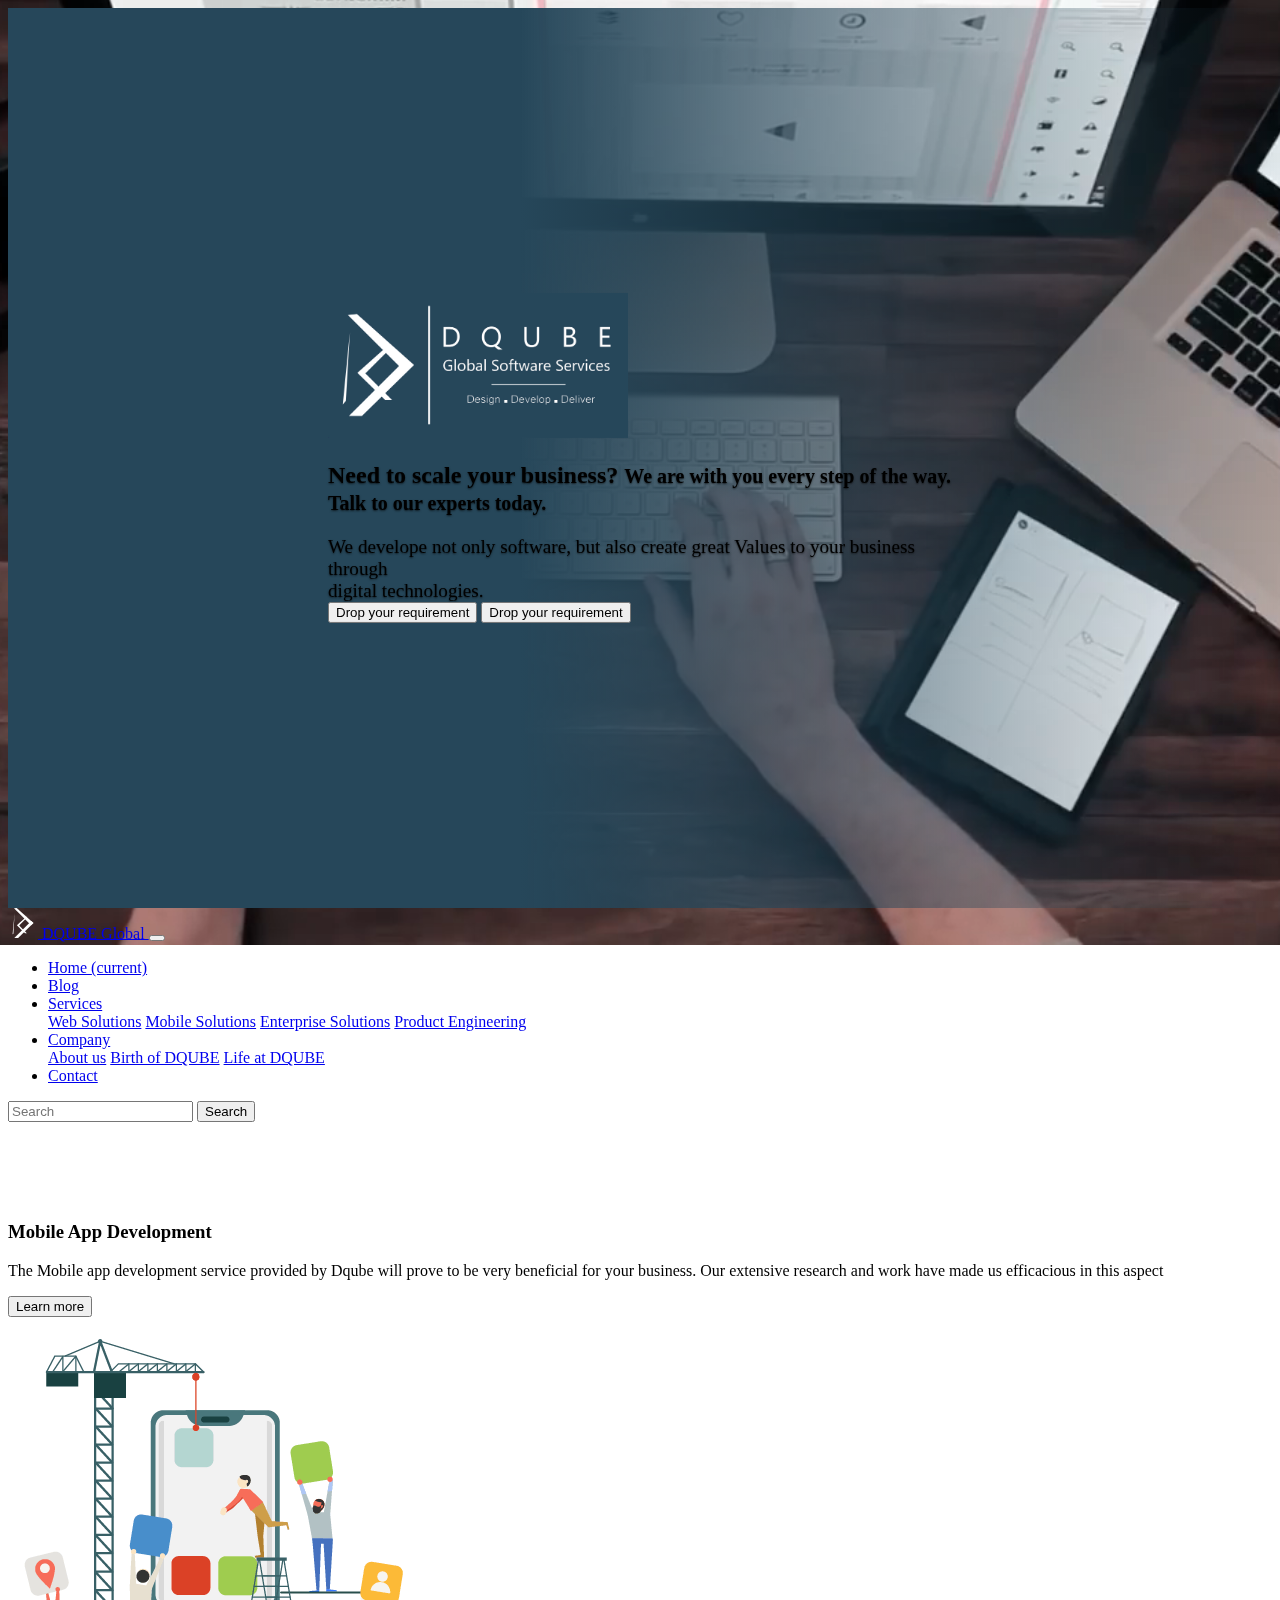
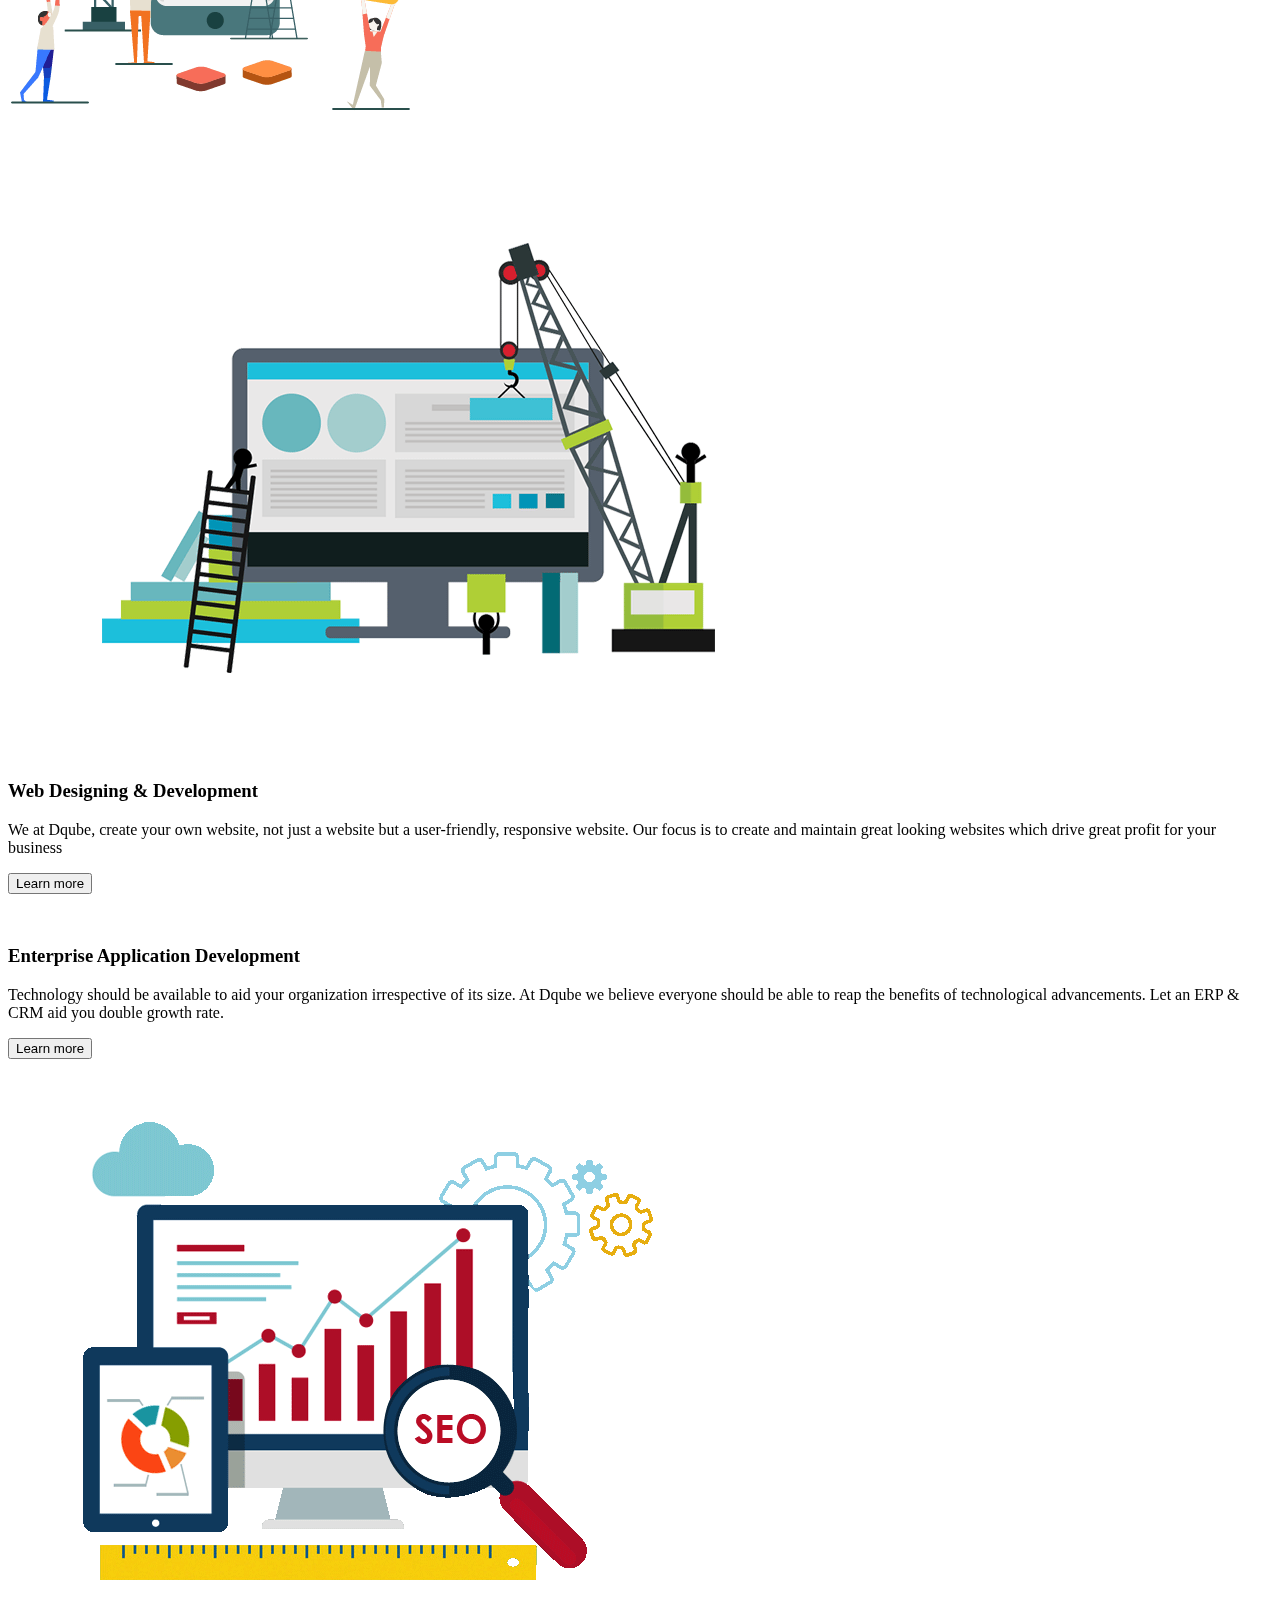
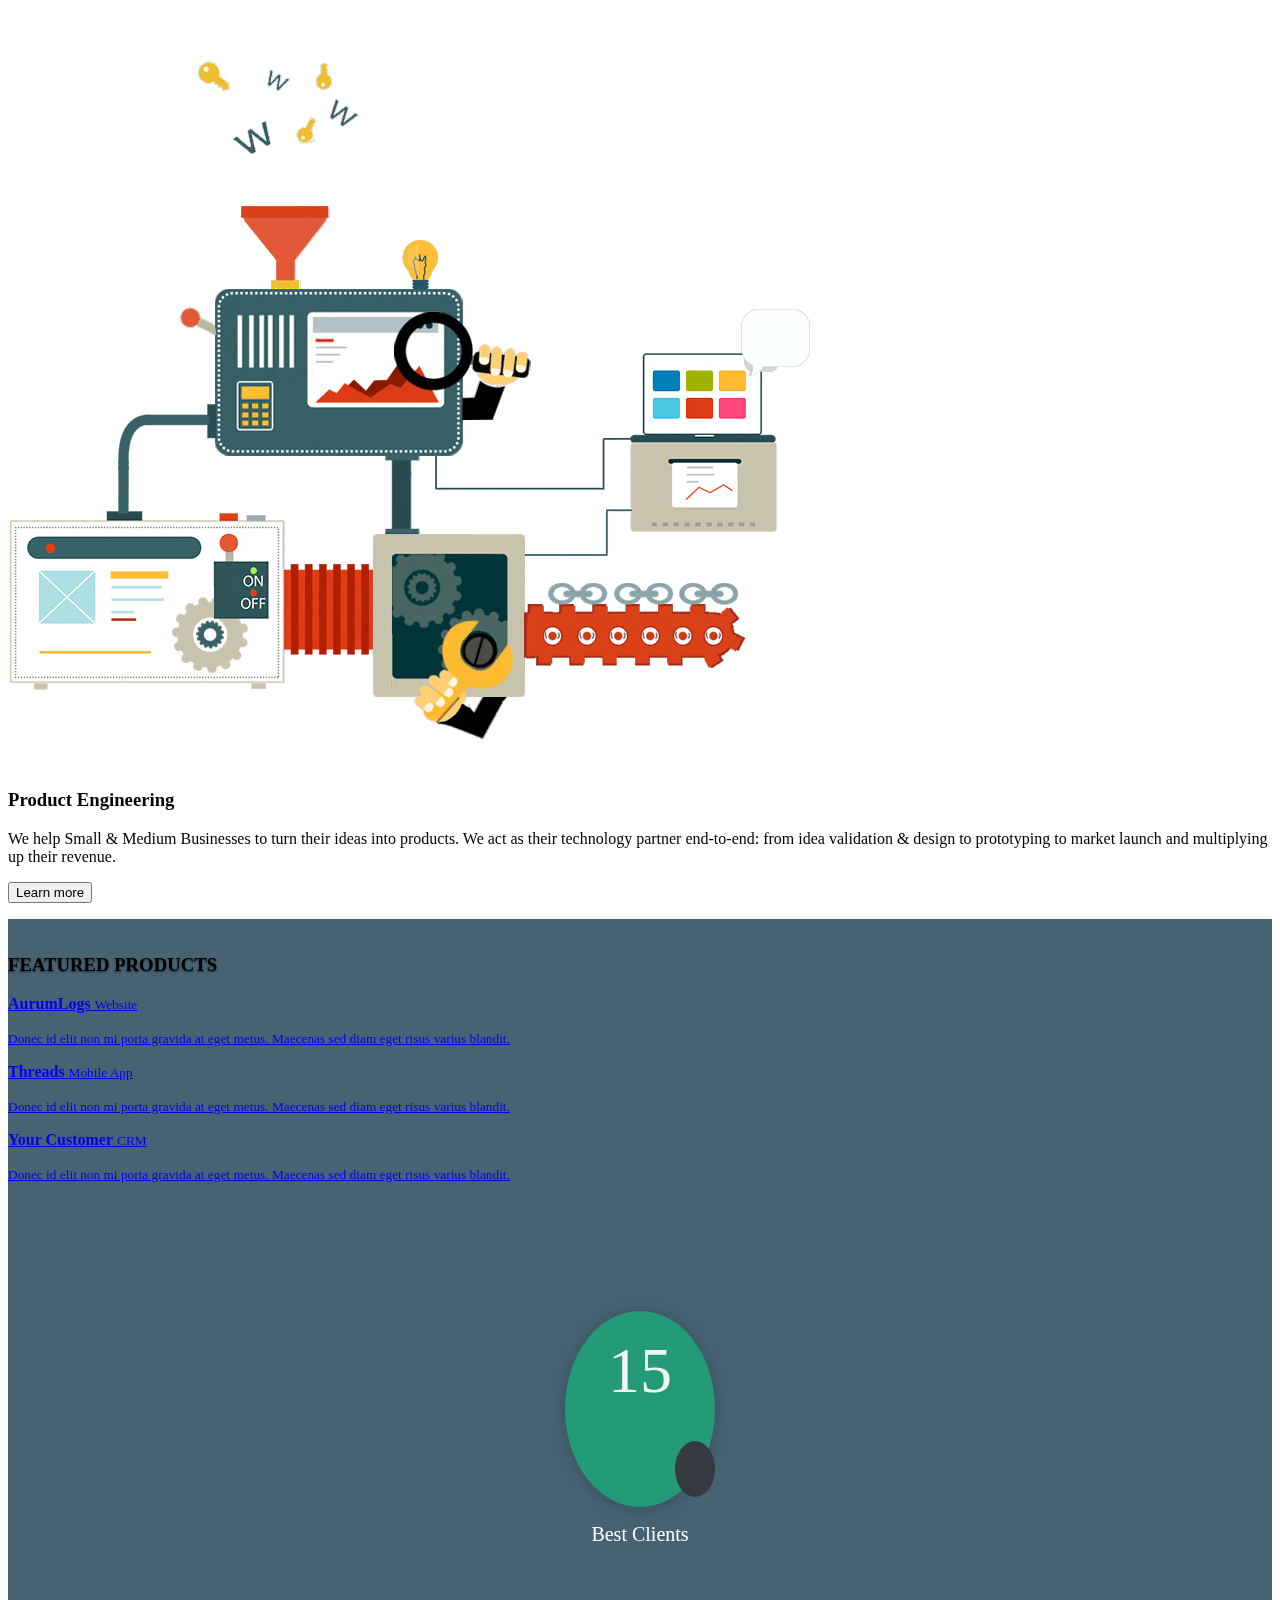
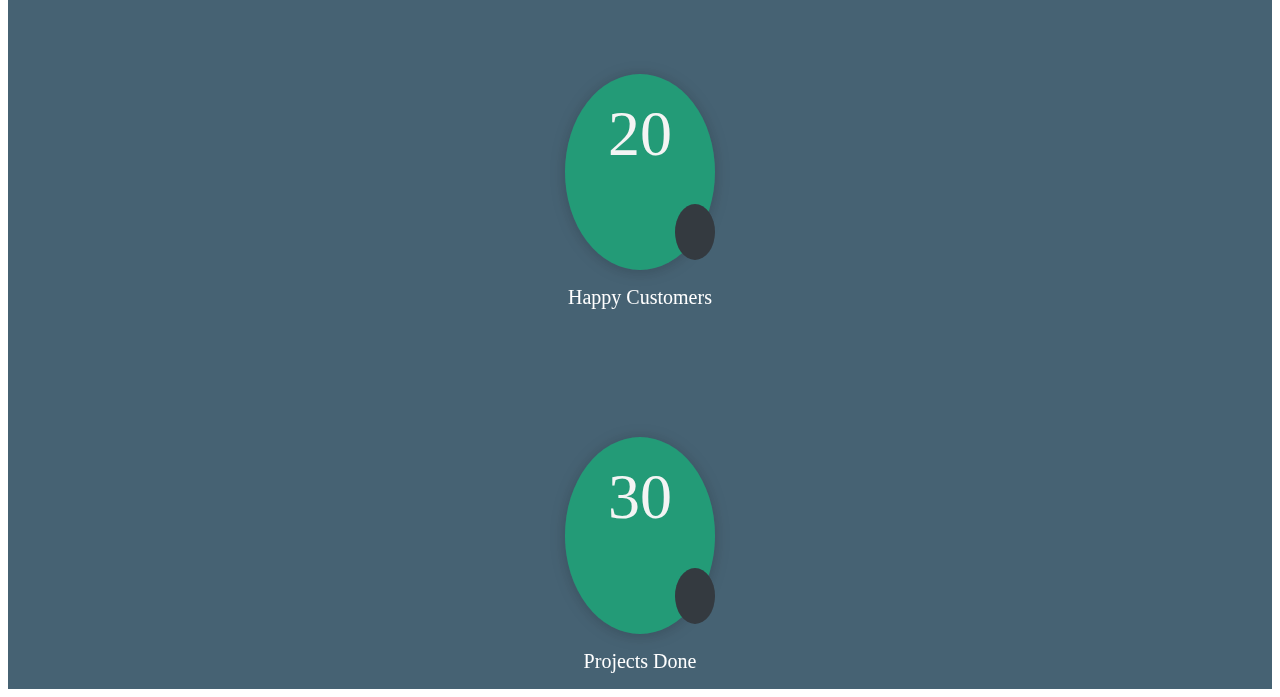
==== commit 76eaea7c: "URL Correction" ====
--- a/index.html
+++ b/index.html
@@ -163,7 +163,7 @@
 
           <div class="col-6 col-md-5">
 
-            <img class="img-fluid" src="/assets/image/mobileappdevelopement.gif" />
+            <img class="img-fluid" src="assets/image/mobileappdevelopement.gif" />
 
           </div>
 
@@ -183,7 +183,7 @@
         <div class="row mb-4">
           <div class="col-6 col-md-5">
 
-            <img class="img-fluid" src="/assets/image/websiteDesign.gif" />
+            <img class="img-fluid" src="assets/image/websiteDesign.gif" />
 
           </div>
           <div class="col-6 col-md-7 align-self-center">
@@ -222,7 +222,7 @@
           </div>
           <div class="col-6 col-md-5">
 
-            <img class="img-fluid" src="/assets/image/EnterpriseApp.gif" />
+            <img class="img-fluid" src="assets/image/EnterpriseApp.gif" />
 
           </div>
         </div>
@@ -239,7 +239,7 @@
         <div class="row">
           <div class="col-6 col-md-5">
 
-            <img class="img-fluid" src="/assets/image/productDev.gif" />
+            <img class="img-fluid" src="assets/image/productDev.gif" />
 
           </div>
           <div class="col-6 col-md-7 align-self-center text-left">
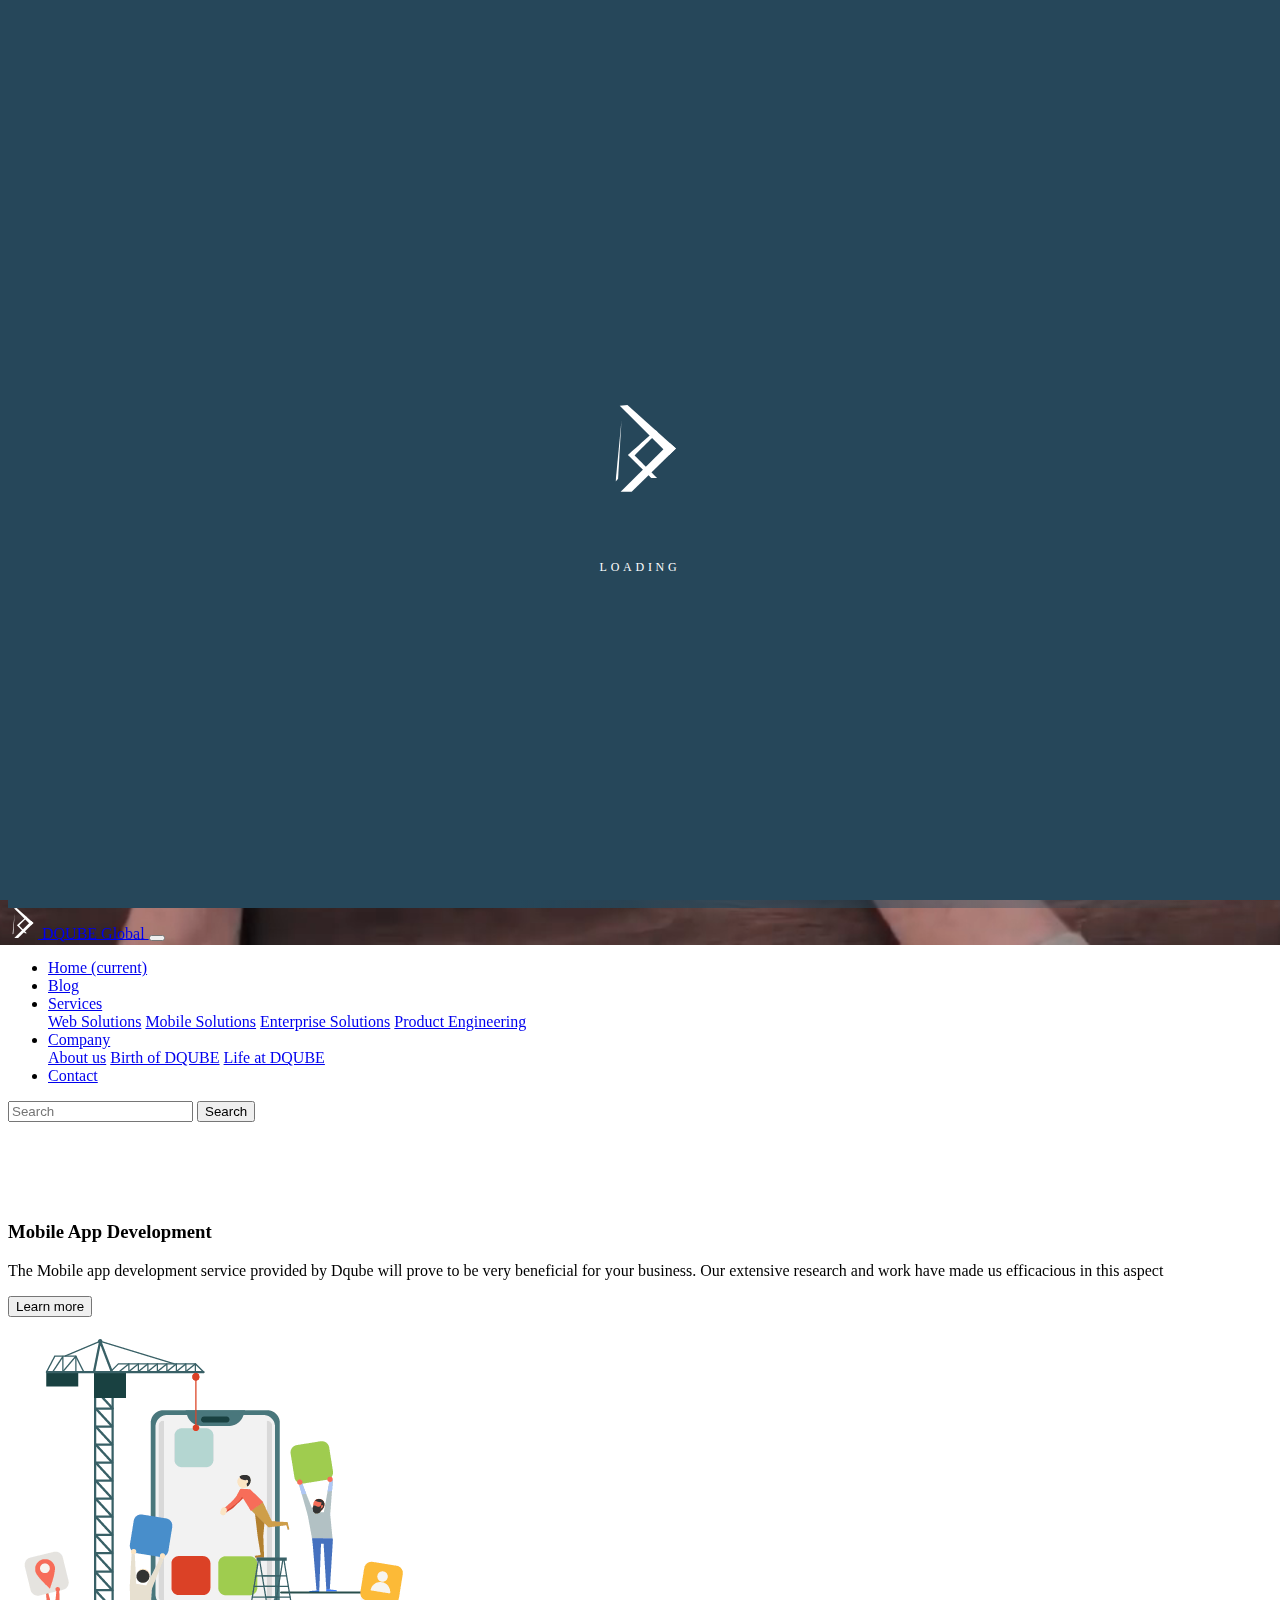
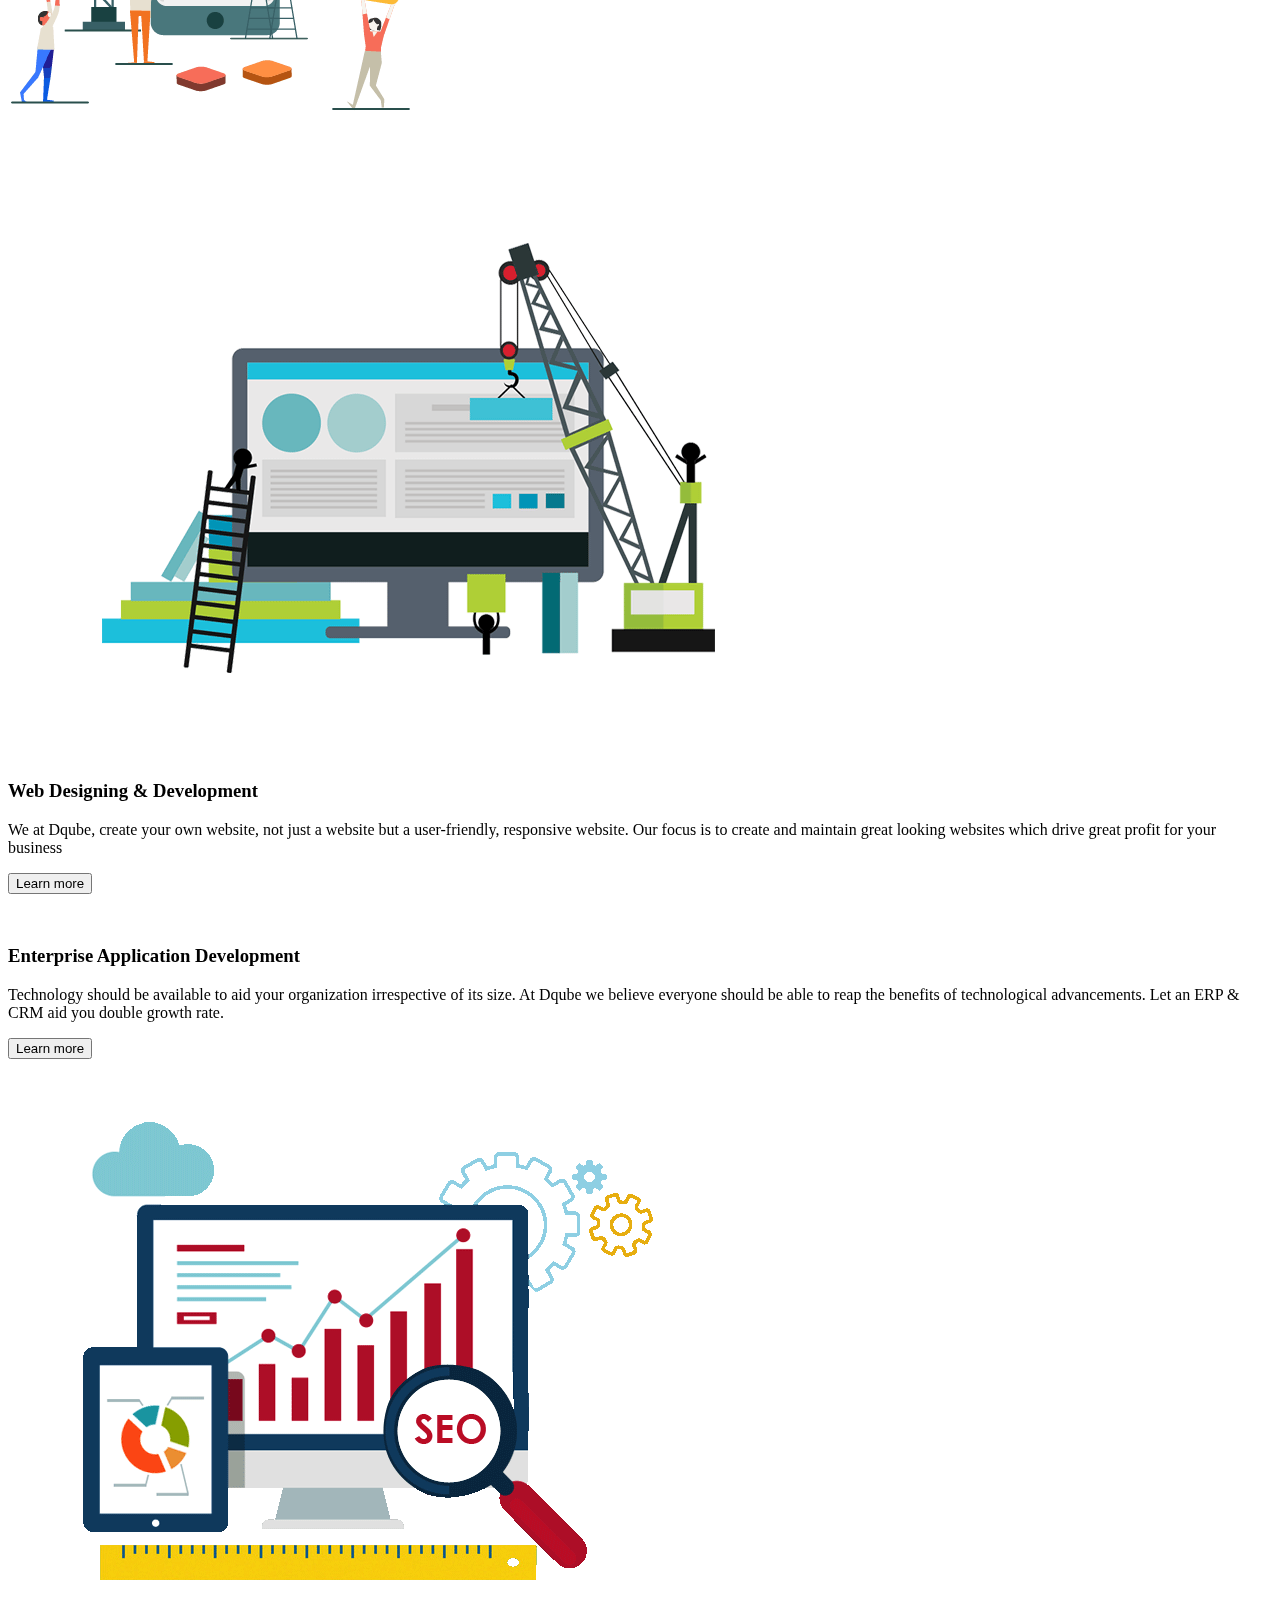
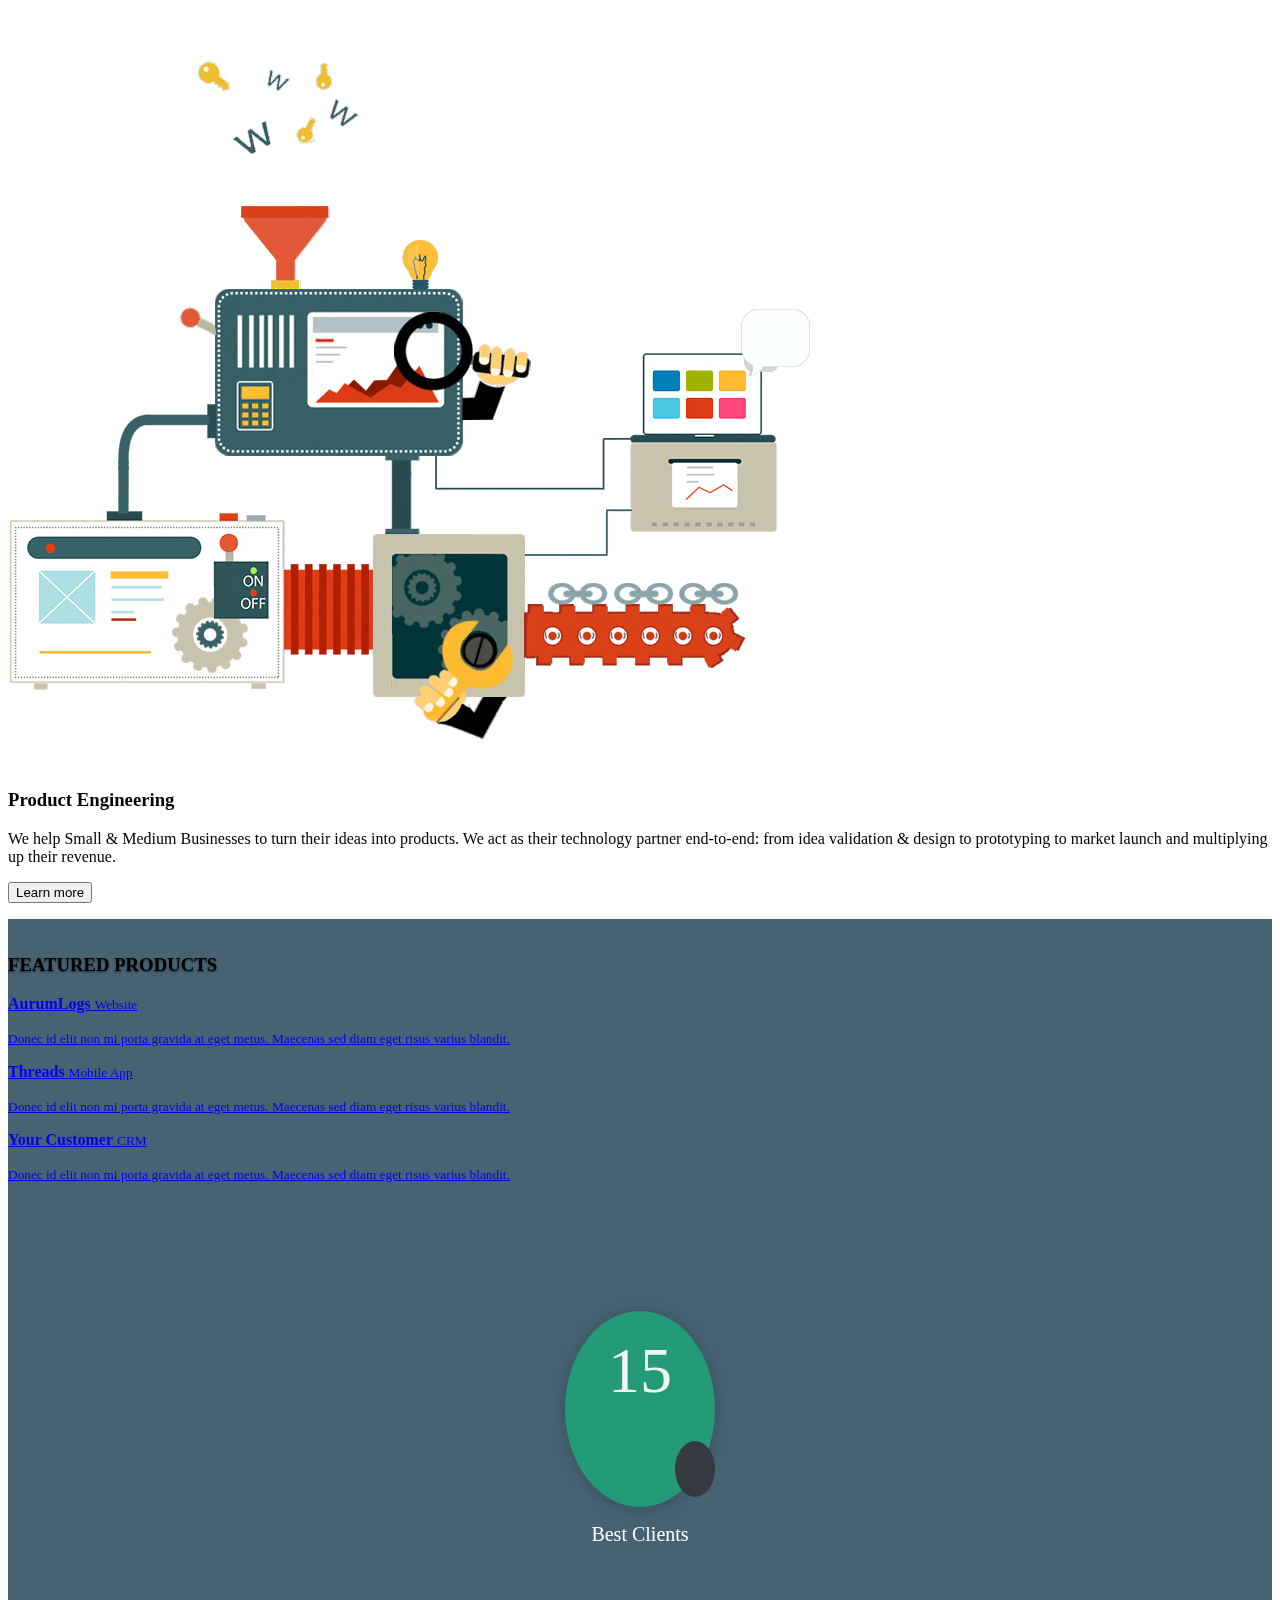
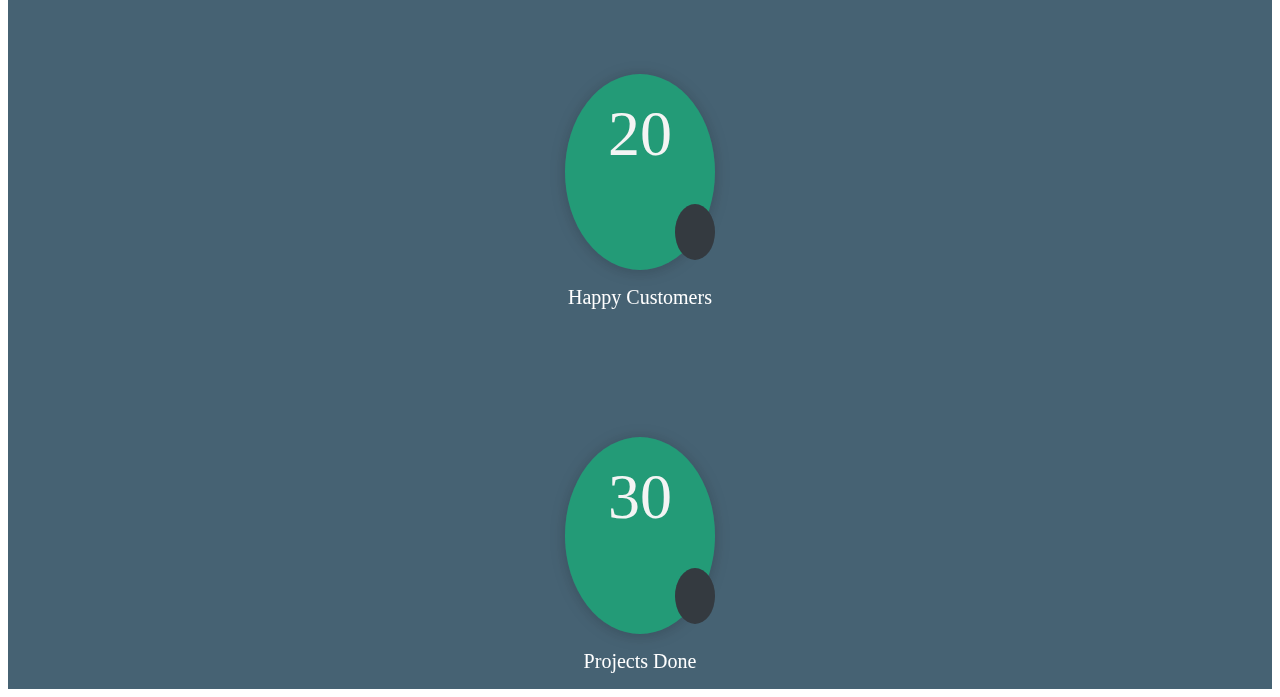
==== commit a5cda82b: "Added loader" ====
--- a/index.html
+++ b/index.html
@@ -23,7 +23,7 @@
 
 </head>
 
-<body class="_loading">
+<body class="loading">
   <div class="loader">
     <div class="spinner">
       <svg>
--- a/assets/css/dqgss.css
+++ b/assets/css/dqgss.css
@@ -316,10 +316,11 @@
   clip-path: polygon(20% 0, 100% 0, 100% 80%, 80% 100%, 0 100%, 0 20%);
 }
 
-.services-button .text {
-  /* display: block; */
-  /* margin-left:.5rem; */
-}
+/*.services-button .text {
+   display: block; 
+ margin-left:.5rem; 
+}
+*/
 
 nav.fixed-top {
   top: -60px;
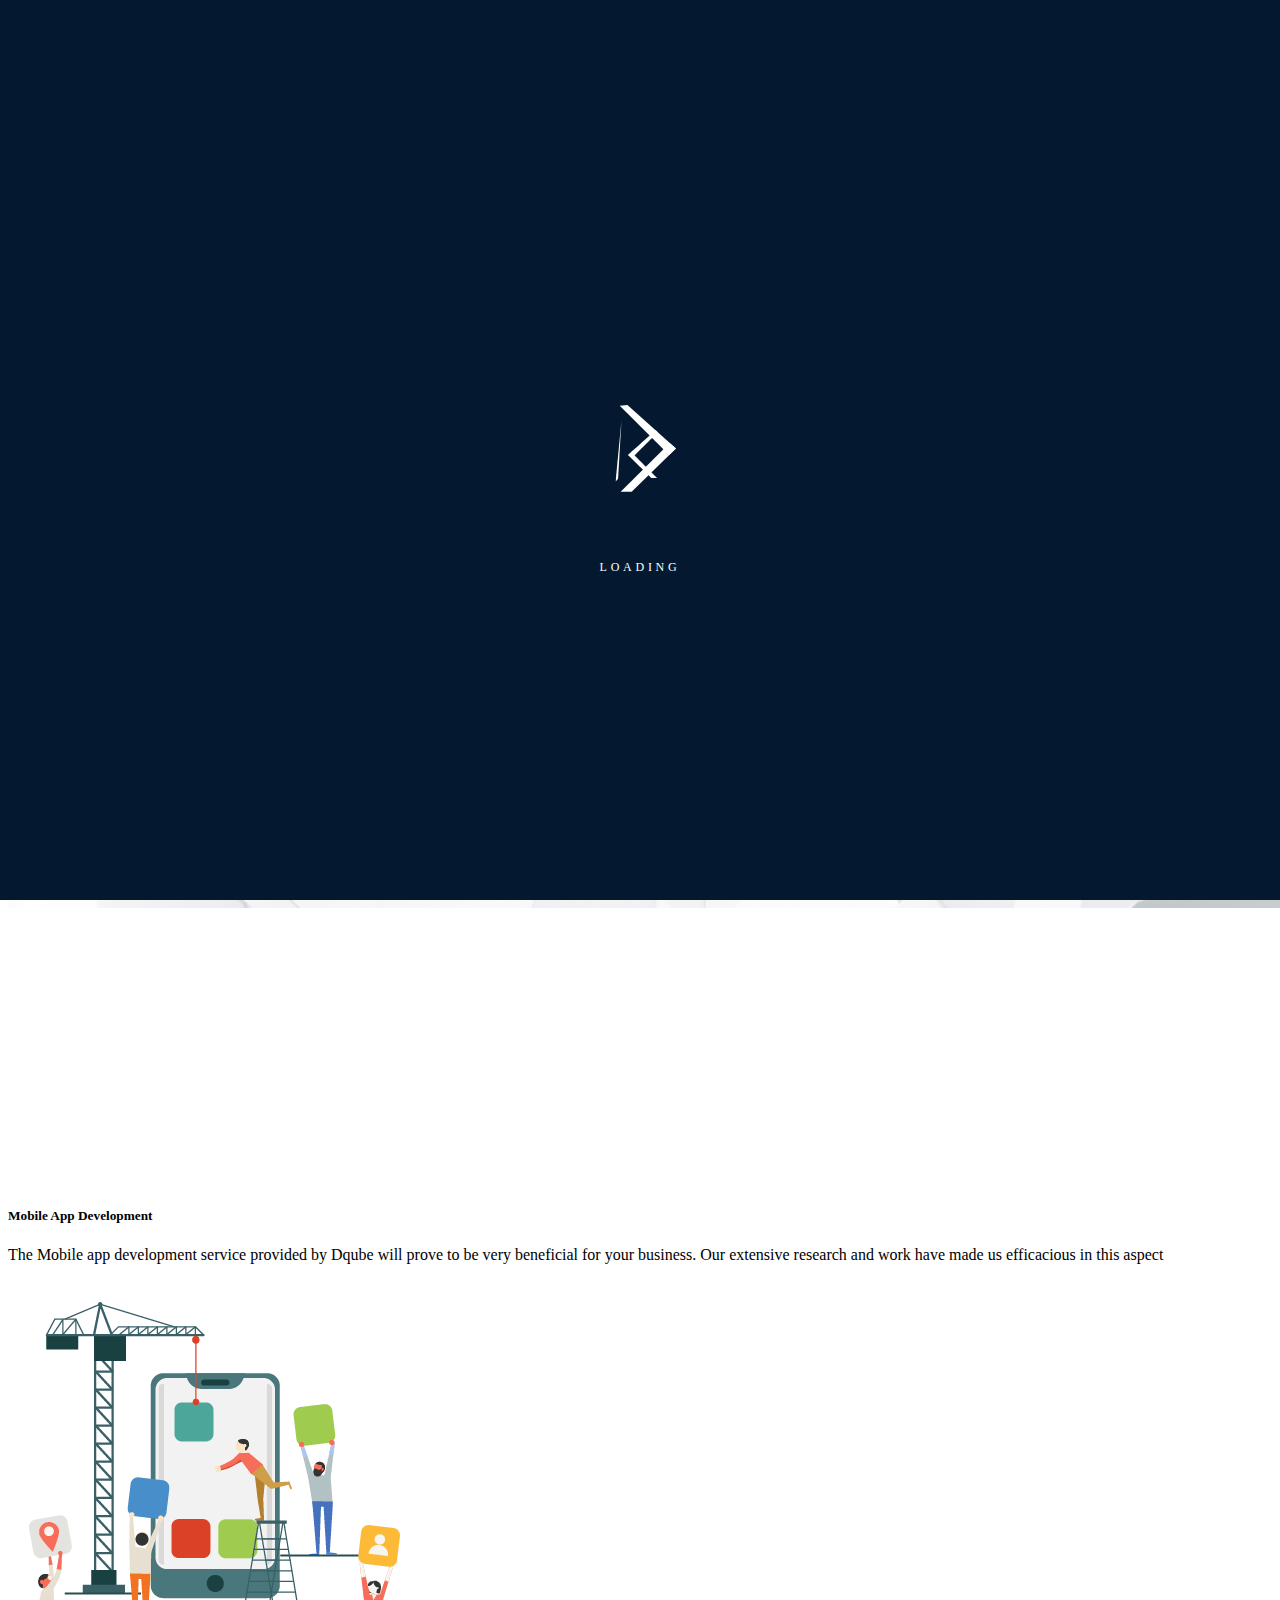
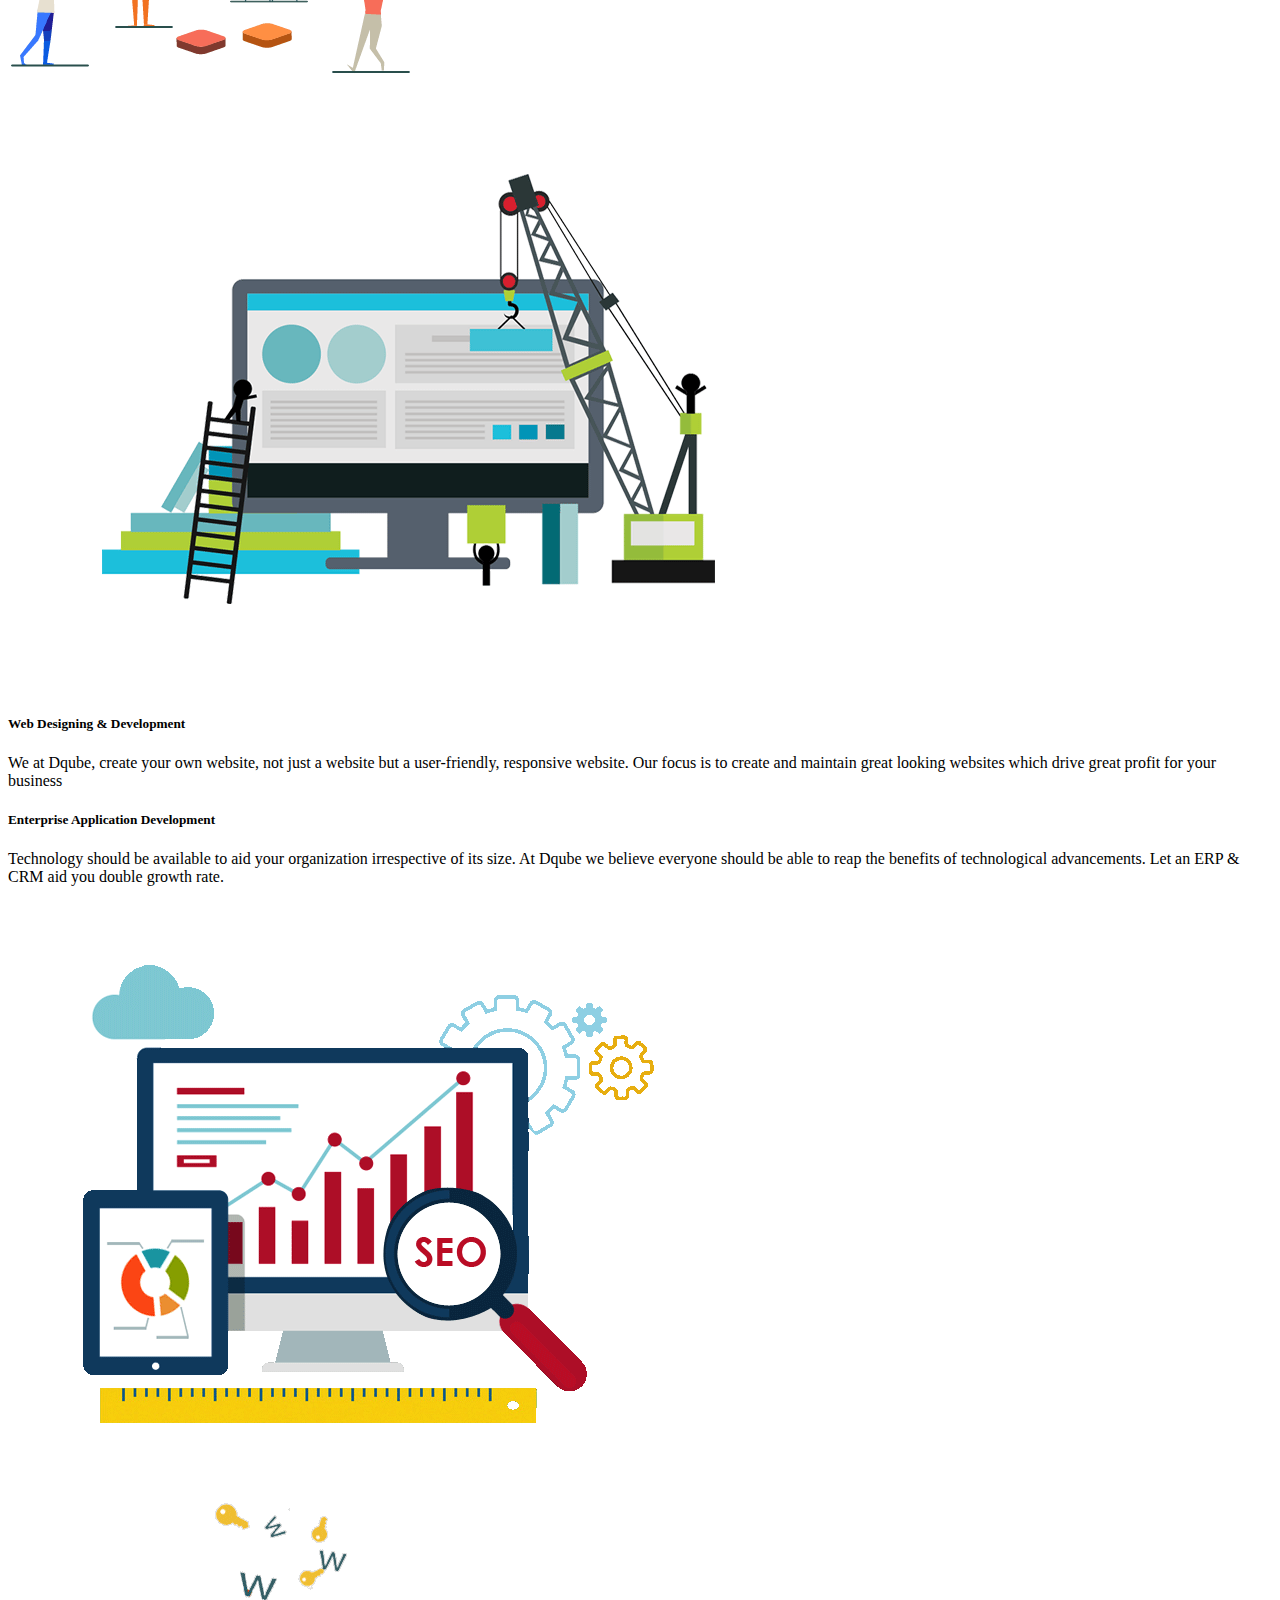
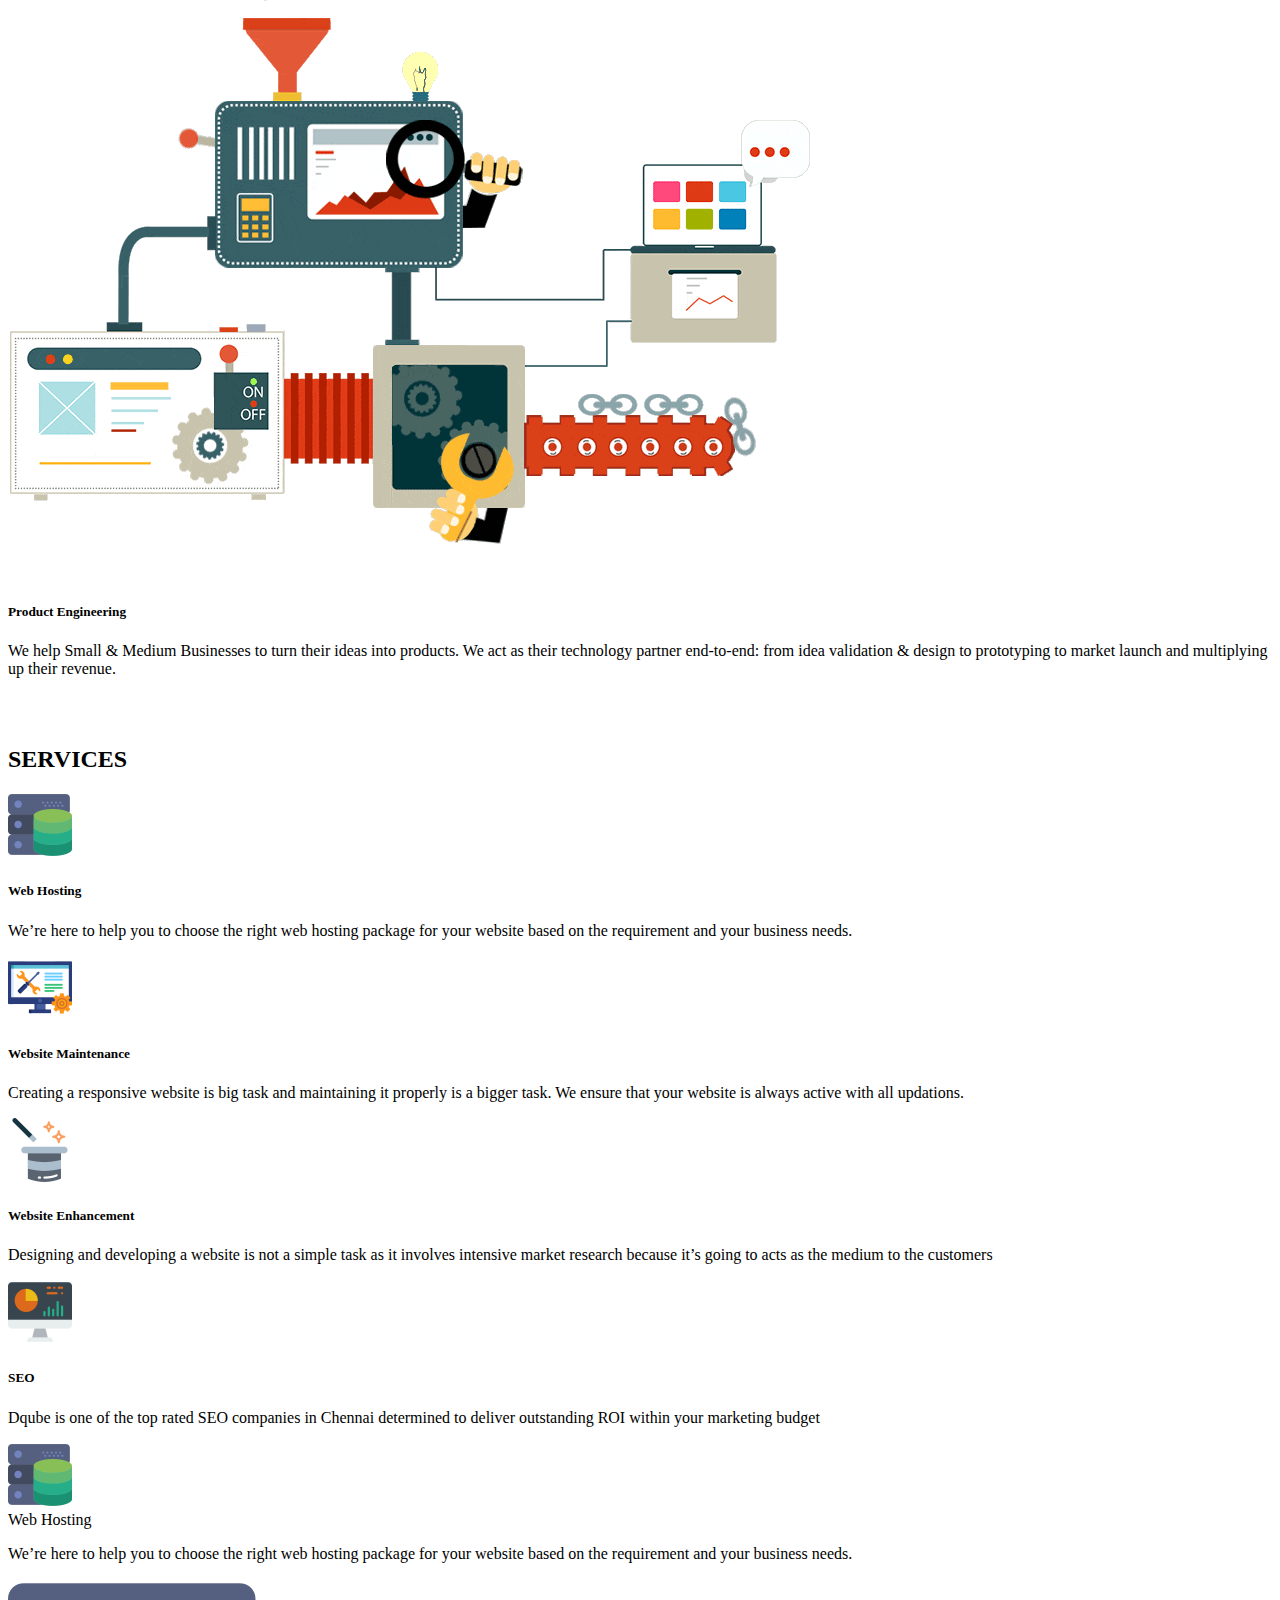
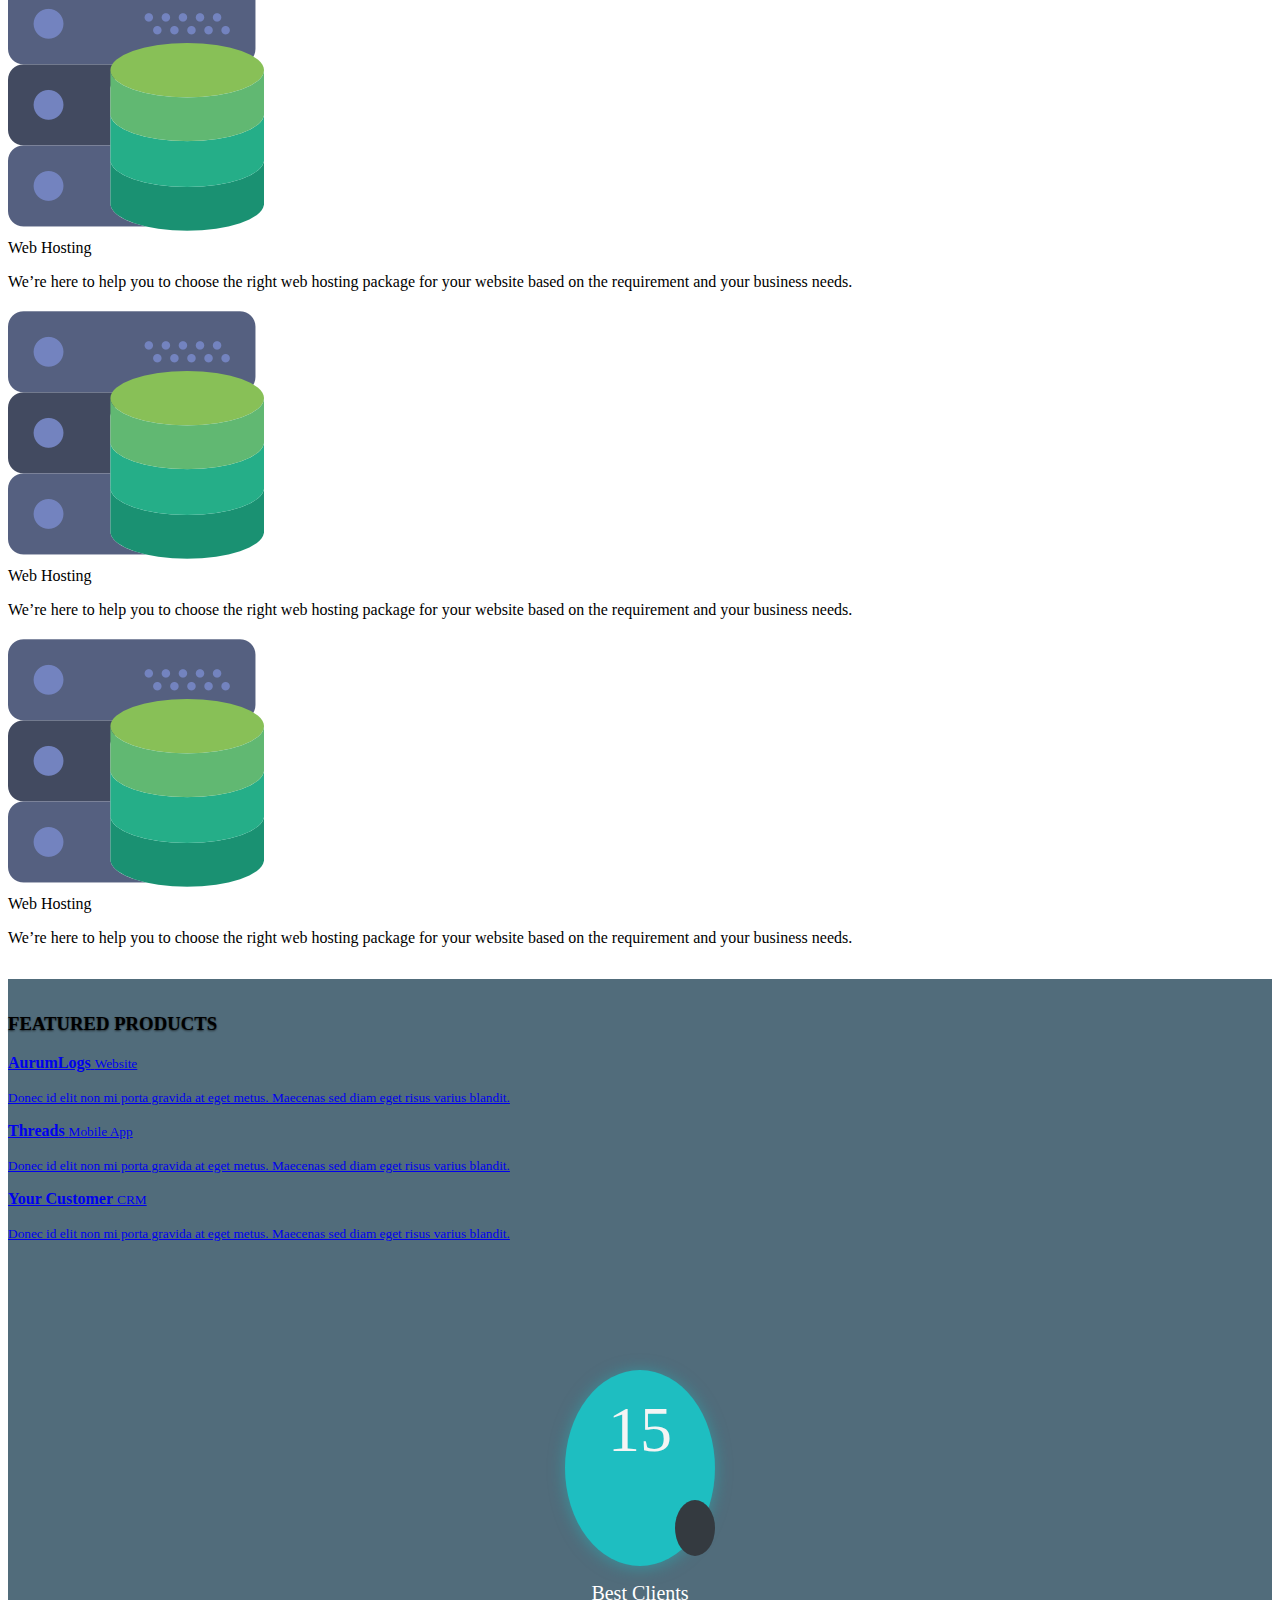
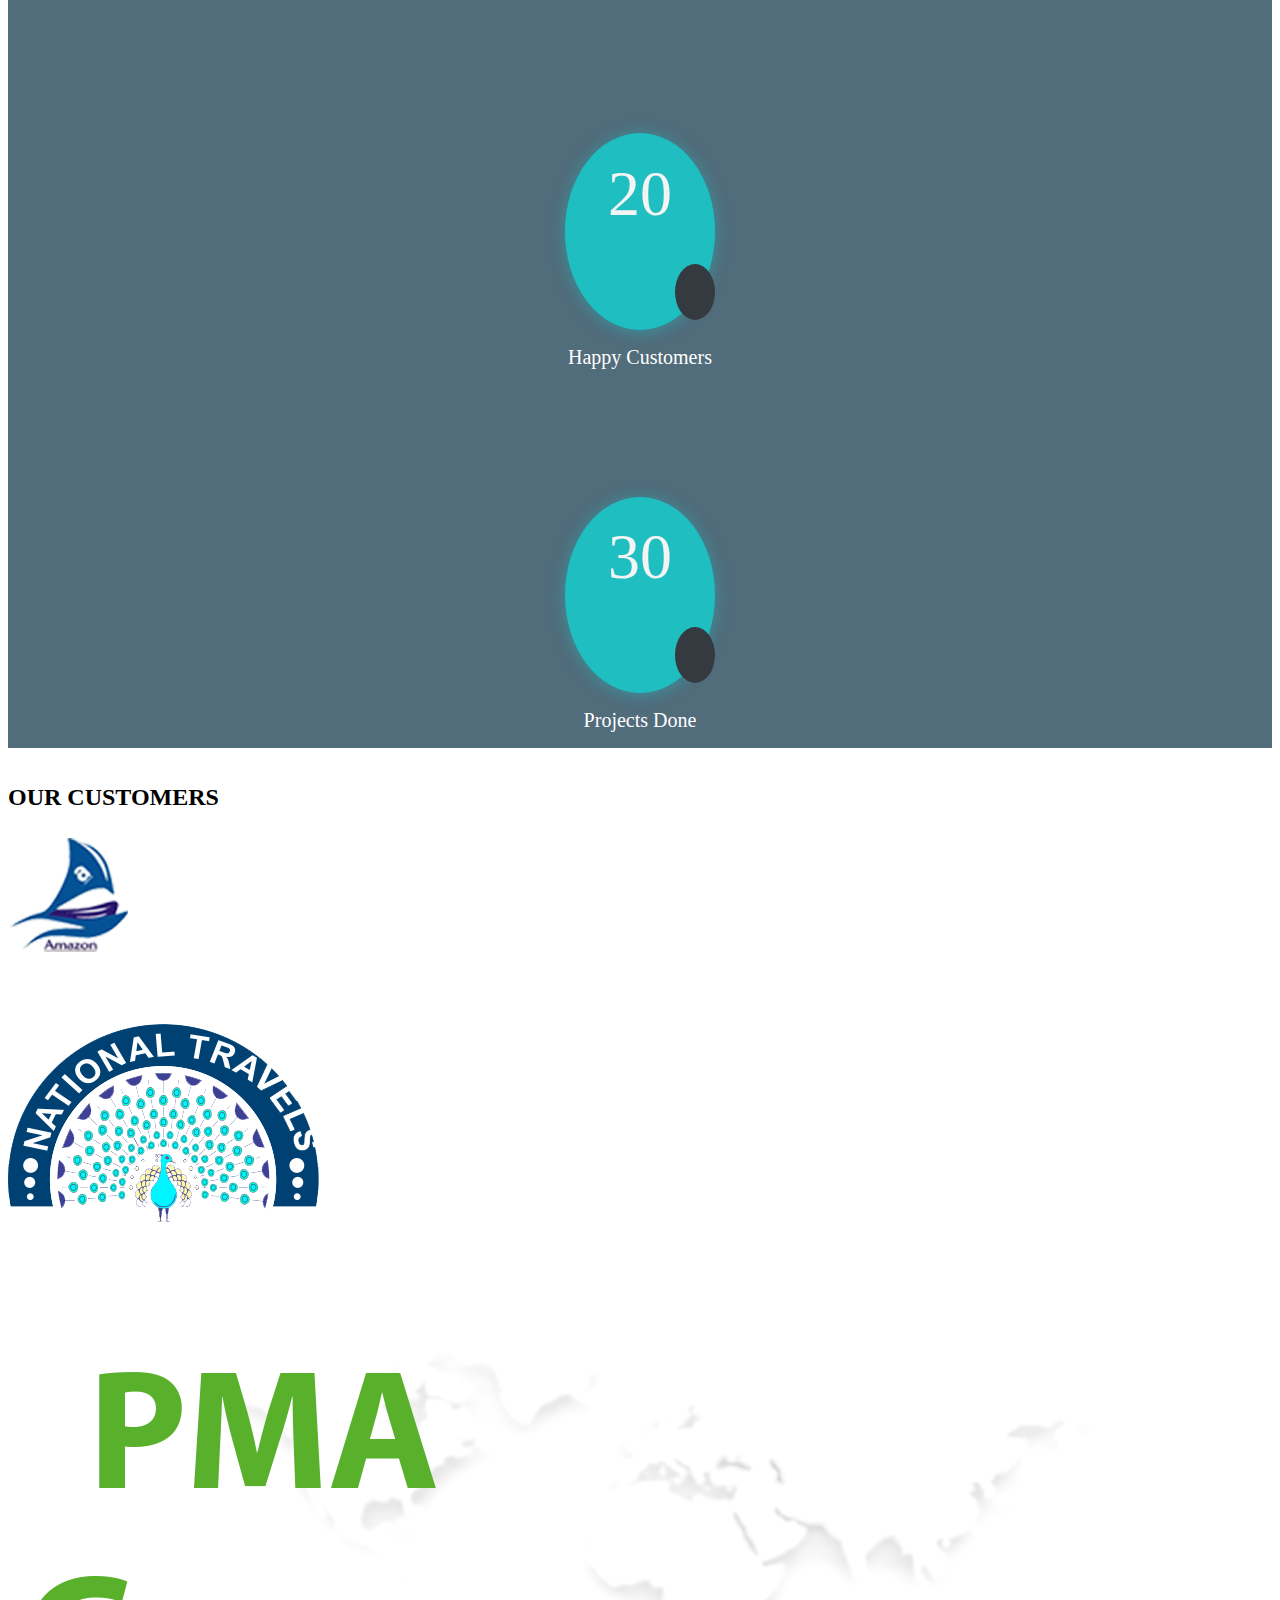
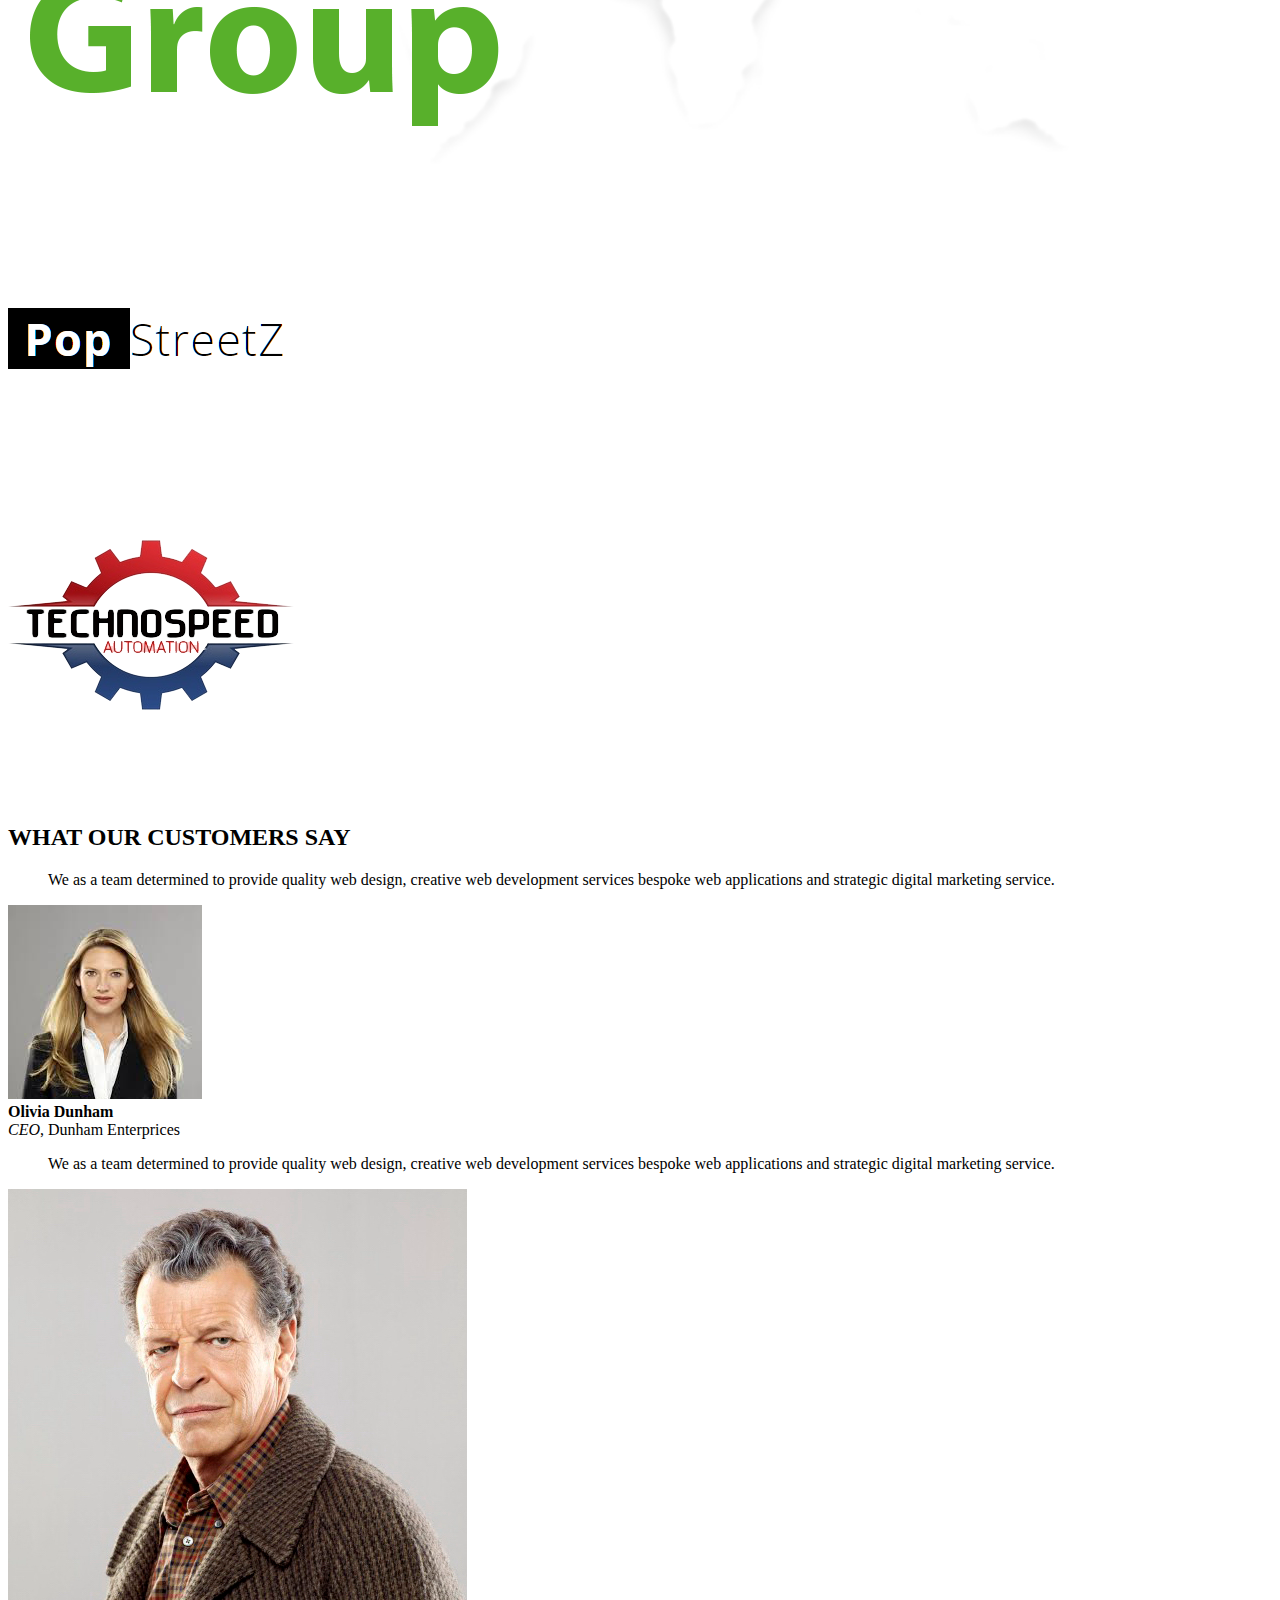
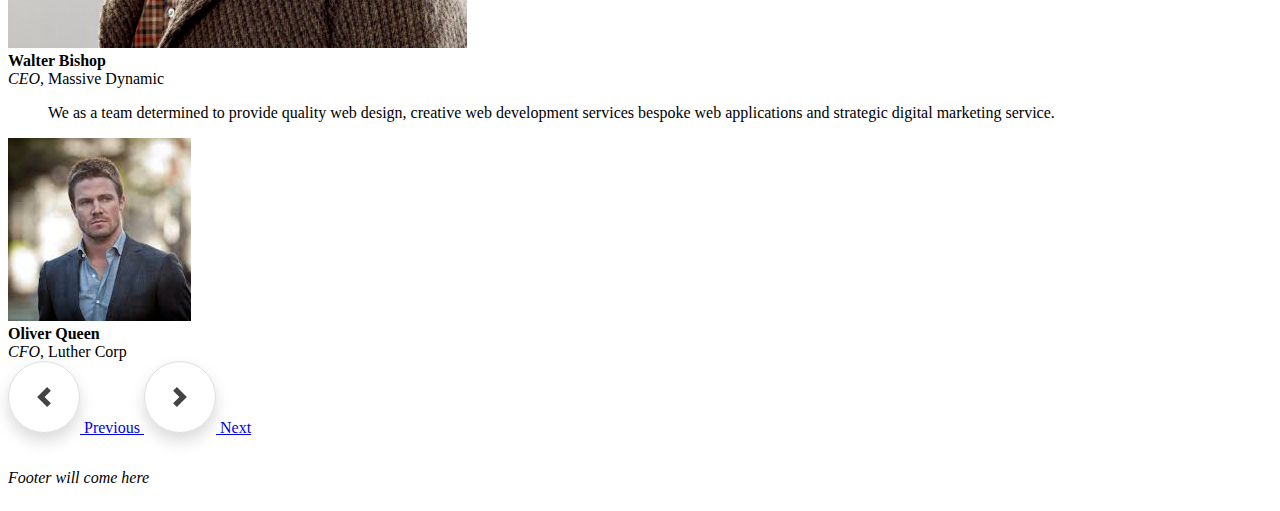
==== commit ad0f215b: "Rewamp" ====
--- a/index.html
+++ b/index.html
@@ -41,16 +41,84 @@
     </div>
   </div>
   <div class="banner">
-    <video autoplay muted loop id="banner_video">
+    <!-- <video autoplay muted loop id="banner_video">
       <source src="assets/video/bannerbg.mp4" type="video/mp4">
-      <!-- <source src="assets/video/bannerbg_tech.webm" type="video/webm"> -->
-    </video>
+      
+    </video> -->
     <div class="banner-content">
+      <nav class="navbar navbar-expand-lg navbar-light fixed-top d-none" id="primary_nav">
+        <div class="container">
+          <a class="navbar-brand" href="#">
+            <img src="assets/image/logo_plain.svg" width="30" height="30" alt="">
+            <span class="navbar-brand-text">
+              DQUBE Global
+            </span>
+          </a>
+          <button class="navbar-toggler" type="button" data-toggle="collapse" data-target="#navbarSupportedContent1"
+            aria-controls="navbarSupportedContent1" aria-expanded="false" aria-label="Toggle navigation">
+            <span class="navbar-toggler-icon"></span>
+          </button>
+
+          <div class="collapse navbar-collapse" id="navbarSupportedContent1">
+            <ul class="navbar-nav ml-auto">
+              <li class="nav-item active">
+                <a class="nav-link px-3 px-xxl-4" href="index.html">
+                  <i class="fas fa-home mr-1"></i>
+                  Home <span class="sr-only">(current)</span></a>
+              </li>
+              <li class="nav-item">
+                <a class="nav-link px-3 px-xxl-4" href="blog.html">
+                  <i class="fas fa-blog mr-1"></i>
+                  Blog</a>
+              </li>
+              <li class="nav-item dropdown">
+                <a class="nav-link px-3 px-xxl-4" href="#" id="navbarDropdown" role="button" data-toggle="dropdown"
+                  aria-haspopup="true" aria-expanded="false">
+                  <i class="fas fa-cogs mr-1"></i>
+                  Services
+                </a>
+                <div class="dropdown-menu shadow" aria-labelledby="navbarDropdown">
+                  <a class="dropdown-item" href="#">Web Solutions</a>
+                  <a class="dropdown-item" href="#">Mobile Solutions</a>
+                  <a class="dropdown-item" href="#">Enterprise Solutions</a>
+                  <a class="dropdown-item" href="#">Product Engineering</a>
+                </div>
+              </li>
+
+
+              <li class="nav-item dropdown">
+                <a class="nav-link px-3 px-xxl-4" href="#" id="navbarDropdown" role="button" data-toggle="dropdown"
+                  aria-haspopup="true" aria-expanded="false">
+                  <i class="fas fa-building mr-1"></i>
+                  Company
+
+                </a>
+                <div class="dropdown-menu shadow" aria-labelledby="navbarDropdown">
+                  <a class="dropdown-item" href="#">About us</a>
+                  <a class="dropdown-item" href="#">Birth of DQUBE</a>
+                  <a class="dropdown-item" href="#">Life at DQUBE</a>
+                </div>
+              </li>
+
+              <li class="nav-item">
+                <a class="nav-link px-3 px-xxl-4" href="contect.html">
+                  <i class="fas fa-comment-alt mr-1"></i>
+                  Contact</a>
+              </li>
+
+            </ul>
+            <form class="form-inline my-2 my-lg-0 d-none">
+              <input class="form-control mr-sm-2" type="search" placeholder="Search" aria-label="Search">
+              <button class="btn btn-outline-success my-2 my-sm-0" type="submit">Search</button>
+            </form>
+          </div>
+        </div>
+      </nav>
       <!-- <video class="d-none" autoplay muted loop id="banner_video_blur">
         <source src="assets/video/bannerbg.mp4" type="video/mp4">
         <source src="assets/video/bannerbg_tech.webm" type="video/webm">
       </video> -->
-      <div class="container py-4">
+      <!-- <div class="container py-4">
         <img class="mb-5 banner-logo" src="assets/image/logo.jpg" />
 
 
@@ -70,7 +138,7 @@
           <button class="btn btn-danger my-4 shadow d-xxl-none">Drop your requirement</button>
           <button class="btn btn-danger btn-lg my-4 shadow d-none d-xxl-inline-block">Drop your requirement</button>
         </div>
-      </div>
+      </div> -->
     </div>
 
 
@@ -78,13 +146,10 @@
   </div>
 
   <main>
-    <nav class="navbar navbar-expand-lg navbar-dark bg-dark fixed-top">
+    <nav class="navbar navbar-expand-lg navbar-light fixed-top" id="secondary_nav">
       <div class="container">
         <a class="navbar-brand" href="#">
-          <img src="assets/image/logo_plain.svg" width="30" height="30" alt="">
-          <span class="navbar-brand-text">
-            DQUBE Global
-          </span>
+          <img src="assets/image/logo_plain.svg" alt="DQUBE Logo">
         </a>
         <button class="navbar-toggler" type="button" data-toggle="collapse" data-target="#navbarSupportedContent"
           aria-controls="navbarSupportedContent" aria-expanded="false" aria-label="Toggle navigation">
@@ -92,22 +157,20 @@
         </button>
 
         <div class="collapse navbar-collapse" id="navbarSupportedContent">
-          <ul class="navbar-nav ml-auto">
-            <li class="nav-item active">
-              <a class="nav-link px-3 px-xxl-4" href="index.html">
-                <i class="fas fa-home mr-1"></i>
-                Home <span class="sr-only">(current)</span></a>
-            </li>
+          <ul class="navbar-nav mr-auto flex-fill justify-content-center">
+
             <li class="nav-item">
               <a class="nav-link px-3 px-xxl-4" href="blog.html">
-                <i class="fas fa-blog mr-1"></i>
-                Blog</a>
+                Blog
+                <i class="fas fa-blog ml-1"></i>
+              </a>
             </li>
             <li class="nav-item dropdown">
               <a class="nav-link px-3 px-xxl-4" href="#" id="navbarDropdown" role="button" data-toggle="dropdown"
                 aria-haspopup="true" aria-expanded="false">
-                <i class="fas fa-cogs mr-1"></i>
+
                 Services
+                <i class="fas fa-cogs ml-1" style="transform:scaleX(-1)"></i>
               </a>
               <div class="dropdown-menu shadow" aria-labelledby="navbarDropdown">
                 <a class="dropdown-item" href="#">Web Solutions</a>
@@ -118,6 +181,10 @@
             </li>
 
 
+          </ul>
+
+          <ul class="navbar-nav ml-auto flex-fill justify-content-center">
+
             <li class="nav-item dropdown">
               <a class="nav-link px-3 px-xxl-4" href="#" id="navbarDropdown" role="button" data-toggle="dropdown"
                 aria-haspopup="true" aria-expanded="false">
@@ -147,125 +214,191 @@
       </div>
     </nav>
 
-    <section class="bg-light">
+    <section class="bg-white">
 
       <div class="container">
+
         <div class="row">
-
-          <div class="col-6 col-md-7 align-self-center text-right">
-            <h3 class="mb-4">Mobile App Development</h3>
-            <p>The Mobile app development service provided by Dqube will prove to be very beneficial for your business.
-              Our extensive research and work have made us efficacious in this aspect</p>
-            <button class="btn btn-outline-secondary btn-sm mt-2">Learn more
-              <i class="fas fa-chevron-right ml-2"></i>
-            </button>
-          </div>
-
-          <div class="col-6 col-md-5">
-
-            <img class="img-fluid" src="assets/image/mobileappdevelopement.gif" />
-
-          </div>
-
+          <div class="col-6 text-right">
+            <div class="row py-4">
+              <div class="col-8">
+                <h5 class="mb-2">Mobile App Development</h5>
+                <p>The Mobile app development service provided by Dqube will prove to be very beneficial for your
+                  business.
+                  Our extensive research and work have made us efficacious in this aspect</p>
+
+              </div>
+              <div class="col-4">
+                <img class="img-fluid" src="assets/image/mobileappdevelopement.gif">
+              </div>
+
+            </div>
+
+          </div>
+          <div class="col-6 border-left">
+
+            <div class="row py-4">
+              <div class="col-4">
+                <img class="img-fluid" src="assets/image/websiteDesign.gif">
+              </div>
+              <div class="col-8">
+                <h5 class="mb-2">Web Designing & Development</h5>
+                <p>We at Dqube, create your own website, not just a website but a user-friendly, responsive website.
+                  Our focus is to create and maintain great looking websites which drive great profit for your business</p>
+
+
+              </div>
+
+
+            </div>
+          </div>
+
+        </div>
+        <div class="row border-top">
+          <div class="col-6 text-right">
+
+            <div class="row py-4">
+              <div class="col-8">
+                <h5 class="mb-2">Enterprise Application Development</h5>
+                <p>Technology should be available to aid your organization irrespective of its size. At Dqube we
+                  believe
+                  everyone should be able to reap the benefits of technological advancements. Let an ERP & CRM aid you
+                  double
+                  growth rate.</p>
+
+              </div>
+              <div class="col-4">
+                <img class="img-fluid" src="assets/image/EnterpriseApp.gif">
+              </div>
+
+            </div>
+
+          </div>
+          <div class="col-6 border-left">
+
+            <div class="row py-4">
+              <div class="col-4">
+                <img class="img-fluid" src="assets/image/productDev.gif">
+              </div>
+              <div class="col-8">
+                <h5 class="mb-2">Product Engineering</h5>
+                <p>We help Small & Medium Businesses to turn their ideas into products. We act as their technology
+                  partner end-to-end: from idea validation & design to prototyping to market launch and multiplying up
+                  their revenue.</p>
+
+              </div>
+
+
+            </div>
+
+          </div>
 
         </div>
 
       </div>
     </section>
 
-
-
-    <section class="bg-white">
-
-      <div class="container">
-
-
-        <div class="row mb-4">
-          <div class="col-6 col-md-5">
-
-            <img class="img-fluid" src="assets/image/websiteDesign.gif" />
-
-          </div>
-          <div class="col-6 col-md-7 align-self-center">
-            <h3 class="mb-4">Web Designing & Development</h3>
-            <p>We at Dqube, create your own website, not just a website but a user-friendly, responsive website.
-              Our focus is to create and maintain great looking websites which drive great profit for your business</p>
-
-            <button class="btn btn-outline-secondary btn-sm mt-2">Learn more
-              <i class="fas fa-chevron-right ml-2"></i>
-            </button>
-          </div>
-
-        </div>
-
+    <section class="bg-light" id="secTetimonials">
+      <div class="container py-4">
+        <h2 class="mt-5 mb-5 text-center text-dark">SERVICES</h2>
+
+        <div class="card-group text-center shadow-lg">
+          <div class="card">
+
+            <div class="card-body">
+              <img src="assets/image/icons/hosting.png" class="m-auto" alt="Enhancement Icon" style="width:64px;" />
+              <h5 class="card-title mt-3">Web Hosting</h5>
+              <p class="card-text text-justify">We’re here to help you to choose the right web hosting package for your
+                website
+                based on the requirement and your business needs.</p>
+            </div>
+          </div>
+          <div class="card">
+
+            <div class="card-body">
+              <img src="assets/image/icons/web_maintenenace.png" class="m-auto" alt="Enhancement Icon" style="width:64px;" />
+
+              <h5 class="card-title mt-3">Website Maintenance</h5>
+              <p class="card-text text-justify">Creating a responsive website is big task and maintaining it properly
+                is a bigger
+                task. We ensure that your website is always active with all updations.</p>
+            </div>
+          </div>
+          <div class="card">
+
+            <div class="card-body">
+              <img src="assets/image/icons/enhancement.png" class="m-auto" alt="Enhancement Icon" style="width:64px;" />
+
+              <h5 class="card-title mt-3">Website Enhancement</h5>
+              <p class="card-text text-justify">Designing and developing a website is not a simple task as it involves
+                intensive
+                market research because it’s going to acts as the medium to the customers</p>
+            </div>
+          </div>
+          <div class="card">
+
+            <div class="card-body">
+              <img src="assets/image/icons/seo.png" class="m-auto" alt="Enhancement Icon" style="width:64px;" />
+
+              <h5 class="card-title mt-3">SEO</h5>
+              <p class="card-text text-justify">Dqube is one of the top rated SEO companies in Chennai determined to
+                deliver
+                outstanding ROI within your marketing budget</p>
+            </div>
+          </div>
+        </div>
+
+        <div class="row d-none">
+          <div class="col-3">
+            <div class="px-5 text-center">
+              <img class="img-fluid" src="assets/image/icons/hosting.png" style="width:64px;" />
+
+            </div>
+
+            <label>Web Hosting</label>
+            <p>We’re here to help you to choose the right web hosting package for your website based on the requirement
+              and your business needs.</p>
+          </div>
+
+          <div class="col-3">
+            <div class="px-5 text-center">
+              <img class="img-fluid w-75" src="assets/image/icons/hosting.png" />
+
+            </div>
+
+            <label>Web Hosting</label>
+            <p>We’re here to help you to choose the right web hosting package for your website based on the requirement
+              and your business needs.</p>
+          </div>
+
+          <div class="col-3">
+            <div class="px-5 text-center">
+              <img class="img-fluid w-75" src="assets/image/icons/hosting.png" />
+
+            </div>
+
+            <label>Web Hosting</label>
+            <p>We’re here to help you to choose the right web hosting package for your website based on the requirement
+              and your business needs.</p>
+          </div>
+
+          <div class="col-3">
+            <div class="px-5 text-center">
+              <img class="img-fluid w-75" src="assets/image/icons/hosting.png" />
+
+            </div>
+
+            <label>Web Hosting</label>
+            <p>We’re here to help you to choose the right web hosting package for your website based on the requirement
+              and your business needs.</p>
+          </div>
+        </div>
       </div>
     </section>
 
-
-
-    <section class="bg-light">
-
-      <div class="container">
-
-
-        <div class="row">
-
-          <div class="col-6 col-md-7 align-self-center text-right">
-            <h3 class="mb-4">Enterprise Application Development</h3>
-            <p>Technology should be available to aid your organization irrespective of its size. At Dqube we believe
-              everyone should be able to reap the benefits of technological advancements. Let an ERP & CRM aid you
-              double
-              growth rate.</p>
-            <button class="btn btn-outline-secondary btn-sm mt-2">Learn more
-              <i class="fas fa-chevron-right ml-2"></i>
-            </button>
-          </div>
-          <div class="col-6 col-md-5">
-
-            <img class="img-fluid" src="assets/image/EnterpriseApp.gif" />
-
-          </div>
-        </div>
-
-      </div>
-
-    </section>
-
-    <section class="bg-white">
-
-
-
-      <div class="container">
-        <div class="row">
-          <div class="col-6 col-md-5">
-
-            <img class="img-fluid" src="assets/image/productDev.gif" />
-
-          </div>
-          <div class="col-6 col-md-7 align-self-center text-left">
-            <h3 class="mb-4">Product Engineering</h3>
-            <p>We help Small & Medium Businesses to turn their ideas into products. We act as their technology
-              partner end-to-end: from idea validation & design to prototyping to market launch and multiplying up
-              their revenue.</p>
-            <button class="btn btn-outline-secondary btn-sm mt-2">Learn more
-              <i class="fas fa-chevron-right ml-2"></i>
-            </button>
-          </div>
-
-
-
-
-        </div>
-
-      </div>
-
-
-    </section>
-
-
     <section class="bg-dark-transparent">
 
-      <div class="container">
+      <div class="container pb-4">
 
         <div class="row row-eq-height">
 
@@ -273,7 +406,7 @@
           <div class="col-12 col-md-4">
             <h3 class="mt-5 mb-4 text-shadow text-white">FEATURED PRODUCTS</h3>
 
-            <div class="list-group shadow-sm">
+            <div class="list-group shadow-lg">
               <a href="#" class="list-group-item list-group-item-action border-0 bg-light">
                 <div class="d-flex w-100 justify-content-between">
                   <strong class="mb-1">AurumLogs</strong>
@@ -345,6 +478,139 @@
     </section>
 
 
+    <section class="bg-light" id="secCustomer">
+      <div class="container pt-3 pb-5">
+        <h2 class="mt-5 mb-5 text-center text-dark">OUR CUSTOMERS</h2>
+        <div class="row mt-3">
+          <div class="col px-5 text-center">
+            <img src="assets/image/customer_logos/amazongroup.png" class="img-fluid w-75" />
+          </div>
+          <div class="col px-5 text-center">
+            <img src="assets/image/customer_logos/nationaltravels.png" class="img-fluid w-75" />
+          </div>
+          <div class="col px-5 text-center">
+            <img src="assets/image/customer_logos/pma.png" class="img-fluid w-75" />
+          </div>
+          <div class="col px-5 text-center">
+            <img src="assets/image/customer_logos/popstreet.PNG" class="img-fluid w-75" />
+          </div>
+          <div class="col px-5 text-center">
+            <img src="assets/image/customer_logos/technospeed.png" class="img-fluid w-75" />
+          </div>
+        </div>
+      </div>
+    </section>
+
+    <section class="bg-white" id="secTetimonials">
+
+      <div class="container py-5">
+        <h2 class="my-0 text-center text-dark">WHAT OUR CUSTOMERS SAY</h2>
+
+        <div id="carouselExampleControls" class="carousel slide" data-ride="carousel">
+          <div class="carousel-inner">
+            <div class="carousel-item active py-5">
+              <div class="row">
+                <div class="col-3"></div>
+                <div class="col-6">
+                  <div class="card shadow-lg">
+                    <div class="card-body">
+                      <blockquote>We as a team determined to provide quality web design, creative web development
+                        services
+                        bespoke web applications and strategic digital marketing service.</blockquote>
+                    </div>
+
+                    <div class="card-body">
+                      <div class="row row-eq-height">
+                        <div class="col-2">
+                          <img src="assets/image/faces/olivia.jpg" class="rounded-circle img-fluid" />
+                        </div>
+                        <div class="col-10">
+                          <div><strong>Olivia Dunham</strong></div>
+                          <div class="text-muted"><em>CEO</em>, Dunham Enterprices</div>
+                        </div>
+                      </div>
+                    </div>
+                  </div>
+                </div>
+                <div class="col-3"></div>
+              </div>
+
+            </div>
+            <div class="carousel-item py-5">
+              <div class="row">
+                <div class="col-3"></div>
+                <div class="col-6">
+                  <div class="card shadow-lg">
+                    <div class="card-body">
+                      <blockquote>We as a team determined to provide quality web design, creative web development
+                        services
+                        bespoke web applications and strategic digital marketing service.</blockquote>
+                    </div>
+
+                    <div class="card-body">
+                      <div class="row row-eq-height">
+                        <div class="col-2">
+                          <img src="assets/image/faces/walter.jpg" class="rounded-circle img-fluid" />
+                        </div>
+                        <div class="col-10">
+                          <div><strong>Walter Bishop</strong></div>
+                          <div class="text-muted"><em>CEO</em>, Massive Dynamic</div>
+                        </div>
+                      </div>
+                    </div>
+                  </div>
+                </div>
+                <div class="col-3"></div>
+              </div>
+            </div>
+            <div class="carousel-item py-5">
+              <div class="row">
+                <div class="col-3"></div>
+                <div class="col-6">
+                  <div class="card shadow-lg">
+                    <div class="card-body">
+                      <blockquote>We as a team determined to provide quality web design, creative web development
+                        services
+                        bespoke web applications and strategic digital marketing service.</blockquote>
+                    </div>
+
+                    <div class="card-body">
+                      <div class="row row-eq-height">
+                        <div class="col-2">
+                          <img src="assets/image/faces/oliver.jpg" class="rounded-circle img-fluid" />
+                        </div>
+                        <div class="col-10">
+                          <div><strong>Oliver Queen</strong></div>
+                          <div class="text-muted"><em>CFO</em>, Luther Corp</div>
+                        </div>
+                      </div>
+                    </div>
+                  </div>
+                </div>
+                <div class="col-3"></div>
+              </div>
+            </div>
+          </div>
+          <a class="carousel-control-prev justify-content-end" href="#carouselExampleControls" role="button" data-slide="prev">
+            <span class="carousel-control-prev-icon" aria-hidden="true"></span>
+            <span class="sr-only">Previous</span>
+          </a>
+          <a class="carousel-control-next justify-content-start" href="#carouselExampleControls" role="button"
+            data-slide="next">
+            <span class="carousel-control-next-icon" aria-hidden="true"></span>
+            <span class="sr-only">Next</span>
+          </a>
+        </div>
+      </div>
+
+    </section>
+
+    <section class="bg-primary">
+      <div class="container text-center py-5 my-5">
+        <em class="text-white">Footer will come here</em>
+      </div>
+    </section>
+
   </main>
 
 </body>
--- a/assets/css/dqgss.css
+++ b/assets/css/dqgss.css
@@ -23,11 +23,14 @@
   position: absolute;
   top: 0px;
   width: 100%;
-  background-color: rgba(0, 0, 0, .5);
+  /* background-color: rgba(0, 0, 0, .5); */
   overflow: hidden;
+  background: url(../image/bg.jpg);
+  background-size: 100%;
+  background-position: center center;
   /* box-shadow:0 0.5rem 1rem rgba(0,0,0,0.3); */
   height: 100%;
-  background: rgba(38, 71, 90, 1);
+  /* background: rgba(38, 71, 90, 1); */
 }
 
 .banner-content>.container {
@@ -316,19 +319,65 @@
   clip-path: polygon(20% 0, 100% 0, 100% 80%, 80% 100%, 0 100%, 0 20%);
 }
 
-/*.services-button .text {
-   display: block; 
- margin-left:.5rem; 
-}
-*/
-
-nav.fixed-top {
+.services-button .text {
+  /* display: block; */
+  /* margin-left:.5rem; */
+}
+
+nav#secondary_nav.fixed-top {
   top: -60px;
   transition: all 0.3s ease;
+  background: white;
+  background-size: auto 100%;
+  background-position: center center;
+  opacity: 0;
+  border-bottom: 3px solid #1EBEC1;
+  box-shadow: 0rem 0.1rem .75rem #1ebec16e;
+}
+
+.nav#primary_nav {
+  background-color: rgba(0, 0, 0, 0.5);
+  border: none;
 }
 
 .navbar-brand-text {
   vertical-align: middle;
+}
+
+nav#secondary_nav {
+  background: white !important;
+}
+
+#secondary_nav a.navbar-brand {
+  position: fixed;
+  width: 70px;
+  height: 70px;
+  background-color: #051930;
+  top: 21px;
+  left: 50%;
+  transform: translateX(-50%) rotate(-45deg);
+  border: 3px solid #1EBEC1;
+  border-top-color: white;
+  border-right-color: white;
+  padding: 8px 4px 6px 8px;
+  border-radius: 10px;
+  margin: 0px;
+  text-align: center;
+  box-shadow: -.25rem .25rem .75rem #1ebec16e;
+}
+
+#secondary_nav a.nav-link:hover {
+  transition: background .3s ease;
+  background-color: #1ebec1;
+  color: white !important;
+  border-radius: 50px;
+}
+
+#secondary_nav .navbar-brand img {
+  width: 100%;
+  height: auto;
+  transform: rotate(45deg);
+  margin: auto;
 }
 
 main {
@@ -350,7 +399,7 @@
 }
 
 body:not(.loading) .loader {
-  width: 0px;
+  height: 0px;
 }
 
 .loader {
@@ -360,8 +409,8 @@
   width: 100vw;
   height: 100vh;
   z-index: 1024;
-  background-color: #26475A;
-  transition: all .4s ease-out;
+  background-color: #041930;
+  transition: all .3s ease-out;
   overflow: hidden;
 }
 
@@ -381,7 +430,7 @@
   position: absolute;
   height: 200px;
   width: 200px;
-  border: 2px solid white;
+  border: 2px solid #1EBEC1;
   top: -25px;
   left: -25px;
   border-radius: 50%;
@@ -520,21 +569,21 @@
 }
 
 .bg-dark-transparent {
-  background-color: rgba(38, 71, 90, 0.85);
+  background-color: rgba(38, 71, 90, 0.8);
 }
 
 .row-metric-circle .metric-circle {
   margin: auto;
   width: 150px;
   height: 150px;
-  background-color: rgba(0, 212, 124, 0.5);
+  background-color: rgb(30, 190, 193);
   border-radius: 50%;
   font-size: 4rem;
   color: #f4f4f4;
   position: relative;
   text-align: center;
   padding: 1.45rem 0;
-  box-shadow: 0 0.1rem 1rem rgba(0, 0, 0, 0.2);
+  box-shadow: 0 0.1rem 1rem rgba(30, 190, 193, 0.5);
   margin-top: 5rem;
 }
 
@@ -559,12 +608,20 @@
   color: white;
 }
 
+section#secCustomer {
+  background-image: url('../image/world.png');
+  background-size: 90% auto;
+  background-position: center center;
+  background-repeat: no-repeat;
+  background-color: #fff !important;
+}
+
 @media (min-width:768px) {
   .banner-content {
-    background: -moz-linear-gradient(left, rgba(38, 71, 90, 1) 0%, rgba(38, 71, 90, 1) 1%, rgba(38, 71, 90, 1) 40%, rgba(38, 71, 90, 0) 100%);
+    /* background: -moz-linear-gradient(left, rgba(38, 71, 90, 1) 0%, rgba(38, 71, 90, 1) 1%, rgba(38, 71, 90, 1) 40%, rgba(38, 71, 90, 0) 100%);
     background: -webkit-linear-gradient(left, rgba(38, 71, 90, 1) 0%, rgba(38, 71, 90, 1) 1%, rgba(38, 71, 90, 1) 40%, rgba(38, 71, 90, 0) 100%);
     background: linear-gradient(to right, rgba(38, 71, 90, 1) 0%, rgba(38, 71, 90, 1) 1%, rgba(38, 71, 90, 1) 40%, rgba(38, 71, 90, 0) 100%);
-    filter: progid:DXImageTransform.Microsoft.gradient( startColorstr='#26475a', endColorstr='#0026475a', GradientType=1);
+    filter: progid:DXImageTransform.Microsoft.gradient( startColorstr='#26475a', endColorstr='#0026475a', GradientType=1); */
   }
   .row-metric-circle .metric-circle {
     margin-top: 8rem;
